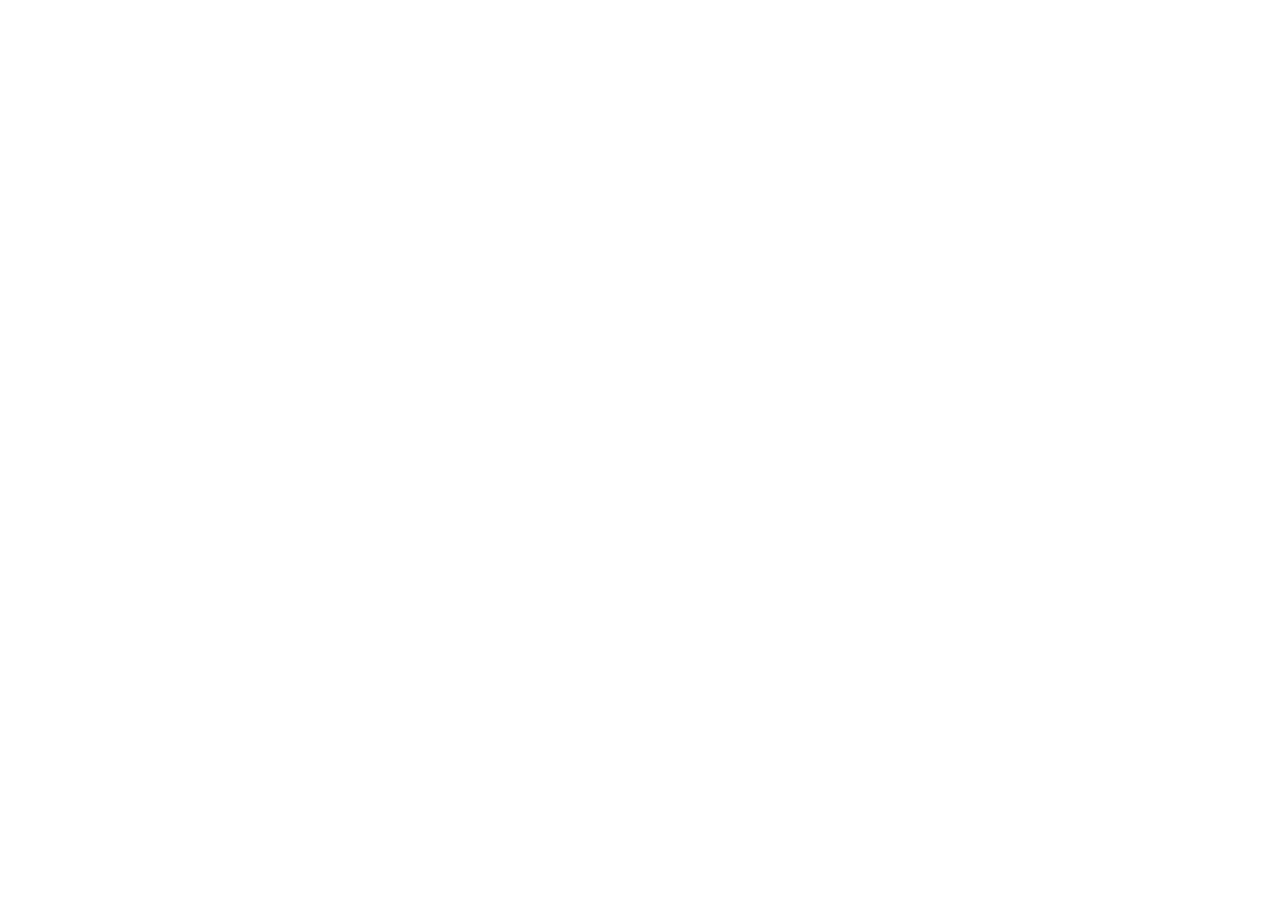
==== www/home.html @ f77284f2 "a" ====
﻿<!DOCTYPE html>
<html lang="en">

<head>
    <meta charset="utf-8">
    <meta http-equiv="X-UA-Compatible" content="IE=edge,chrome=1">
    <meta name="viewport" content="width=device-width,initial-scale=1">
    <title></title>
    <link href="tree/themes/fix/style.css" rel="stylesheet" />
    <link href="dist/w2ui.min.css" rel="stylesheet" />

    <script src="dist/vue.min.1.1.js"></script>

    <script src="dist/jquery.min.1.11.1.js"></script>
    <script src="dist/w2ui.min.js"></script>
    <script src="tree/jstree.min.js"></script>
    <link href="main.css" rel="stylesheet" />
    <script src="tab/user.js"></script>
    <script src="tab/api.js"></script>
</head>

<body>
    <div id="app">
        <component :is="currentView">
        </component>
    </div>

    <script src="main.js"></script>
    <link href="fonts/fonts-linea-icons.css" rel="stylesheet" />
    <link href="fonts/font-awesome.min.css" rel="stylesheet" />
</body>

</html>
---- www/tree/themes/fix/style.css ----
/* jsTree default theme */
.jstree-node,
.jstree-children,
.jstree-container-ul {
  display: block;
  margin: 0;
  padding: 0;
  list-style-type: none;
  list-style-image: none;
}
.jstree-node {
  white-space: nowrap;
}
.jstree-anchor {
  display: inline-block;
  color: black;
  white-space: nowrap;
  padding: 0 4px 0 1px;
  margin: 0;
  vertical-align: top;
}
.jstree-anchor:focus {
  outline: 0;
}
.jstree-anchor,
.jstree-anchor:link,
.jstree-anchor:visited,
.jstree-anchor:hover,
.jstree-anchor:active {
  text-decoration: none;
  color: inherit;
}
.jstree-icon {
  display: inline-block;
  text-decoration: none;
  margin: 0;
  padding: 0;
  vertical-align: top;
  text-align: center;
}
.jstree-icon:empty {
  display: inline-block;
  text-decoration: none;
  margin: 0;
  padding: 0;
  vertical-align: top;
  text-align: center;
}
.jstree-ocl {
  cursor: pointer;
}
.jstree-leaf > .jstree-ocl {
  cursor: default;
}
.jstree .jstree-open > .jstree-children {
  display: block;
}
.jstree .jstree-closed > .jstree-children,
.jstree .jstree-leaf > .jstree-children {
  display: none;
}
.jstree-anchor > .jstree-themeicon {
  margin-right: 2px;
}
.jstree-no-icons .jstree-themeicon,
.jstree-anchor > .jstree-themeicon-hidden {
  display: none;
}
.jstree-hidden,
.jstree-node.jstree-hidden {
  display: none;
}
.jstree-rtl .jstree-anchor {
  padding: 0 1px 0 4px;
}
.jstree-rtl .jstree-anchor > .jstree-themeicon {
  margin-left: 2px;
  margin-right: 0;
}
.jstree-rtl .jstree-node {
  margin-left: 0;
}
.jstree-rtl .jstree-container-ul > .jstree-node {
  margin-right: 0;
}
.jstree-wholerow-ul {
  position: relative;
  display: inline-block;
  min-width: 100%;
}
.jstree-wholerow-ul .jstree-leaf > .jstree-ocl {
  cursor: pointer;
}
.jstree-wholerow-ul .jstree-anchor,
.jstree-wholerow-ul .jstree-icon {
  position: relative;
}
.jstree-wholerow-ul .jstree-wholerow {
  width: 100%;
  cursor: pointer;
  position: absolute;
  left: 0;
  -webkit-user-select: none;
  -moz-user-select: none;
  -ms-user-select: none;
  user-select: none;
}
.jstree-contextmenu .jstree-anchor {
  -webkit-user-select: none;
  /* disable selection/Copy of UIWebView */
  -webkit-touch-callout: none;
  /* disable the IOS popup when long-press on a link */
}
.vakata-context {
  display: none;
}
.vakata-context,
.vakata-context ul {
  margin: 0;
  padding: 2px;
  position: absolute;
  background: #f5f5f5;
  border: 1px solid #979797;
  box-shadow: 2px 2px 2px #999999;
}
.vakata-context ul {
  list-style: none;
  left: 100%;
  margin-top: -2.7em;
  margin-left: -4px;
}
.vakata-context .vakata-context-right ul {
  left: auto;
  right: 100%;
  margin-left: auto;
  margin-right: -4px;
}
.vakata-context li {
  list-style: none;
}
.vakata-context li > a {
  display: block;
  padding: 0 2em 0 2em;
  text-decoration: none;
  width: auto;
  color: black;
  white-space: nowrap;
  line-height: 2.4em;
  text-shadow: 1px 1px 0 white;
  border-radius: 1px;
}
.vakata-context li > a:hover {
  position: relative;
  background-color: #e8eff7;
  box-shadow: 0 0 2px #0a6aa1;
}
.vakata-context li > a.vakata-context-parent {
  background-image: url("[data-uri]");
  background-position: right center;
  background-repeat: no-repeat;
}
.vakata-context li > a:focus {
  outline: 0;
}
.vakata-context .vakata-context-hover > a {
  position: relative;
  background-color: #e8eff7;
  box-shadow: 0 0 2px #0a6aa1;
}
.vakata-context .vakata-context-separator > a,
.vakata-context .vakata-context-separator > a:hover {
  background: white;
  border: 0;
  border-top: 1px solid #e2e3e3;
  height: 1px;
  min-height: 1px;
  max-height: 1px;
  padding: 0;
  margin: 0 0 0 2.4em;
  border-left: 1px solid #e0e0e0;
  text-shadow: 0 0 0 transparent;
  box-shadow: 0 0 0 transparent;
  border-radius: 0;
}
.vakata-context .vakata-contextmenu-disabled a,
.vakata-context .vakata-contextmenu-disabled a:hover {
  color: silver;
  background-color: transparent;
  border: 0;
  box-shadow: 0 0 0;
}
.vakata-context li > a > i {
  text-decoration: none;
  display: inline-block;
  width: 2.4em;
  height: 2.4em;
  background: transparent;
  margin: 0 0 0 -2em;
  vertical-align: top;
  text-align: center;
  line-height: 2.4em;
}
.vakata-context li > a > i:empty {
  width: 2.4em;
  line-height: 2.4em;
}
.vakata-context li > a .vakata-contextmenu-sep {
  display: inline-block;
  width: 1px;
  height: 2.4em;
  background: white;
  margin: 0 0.5em 0 0;
  border-left: 1px solid #e2e3e3;
}
.vakata-context .vakata-contextmenu-shortcut {
  font-size: 0.8em;
  color: silver;
  opacity: 0.5;
  display: none;
}
.vakata-context-rtl ul {
  left: auto;
  right: 100%;
  margin-left: auto;
  margin-right: -4px;
}
.vakata-context-rtl li > a.vakata-context-parent {
  background-image: url("[data-uri]");
  background-position: left center;
  background-repeat: no-repeat;
}
.vakata-context-rtl .vakata-context-separator > a {
  margin: 0 2.4em 0 0;
  border-left: 0;
  border-right: 1px solid #e2e3e3;
}
.vakata-context-rtl .vakata-context-left ul {
  right: auto;
  left: 100%;
  margin-left: -4px;
  margin-right: auto;
}
.vakata-context-rtl li > a > i {
  margin: 0 -2em 0 0;
}
.vakata-context-rtl li > a .vakata-contextmenu-sep {
  margin: 0 0 0 0.5em;
  border-left-color: white;
  background: #e2e3e3;
}
#jstree-marker {
  position: absolute;
  top: 0;
  left: 0;
  margin: -5px 0 0 0;
  padding: 0;
  border-right: 0;
  border-top: 5px solid transparent;
  border-bottom: 5px solid transparent;
  border-left: 5px solid;
  width: 0;
  height: 0;
  font-size: 0;
  line-height: 0;
}
#jstree-dnd {
  line-height: 16px;
  margin: 0;
  padding: 4px;
}
#jstree-dnd .jstree-icon,
#jstree-dnd .jstree-copy {
  display: inline-block;
  text-decoration: none;
  margin: 0 2px 0 0;
  padding: 0;
  width: 16px;
  height: 16px;
}
#jstree-dnd .jstree-ok {
  background: green;
}
#jstree-dnd .jstree-er {
  background: red;
}
#jstree-dnd .jstree-copy {
  margin: 0 2px 0 2px;
}
.jstree-default .jstree-node,
.jstree-default .jstree-icon {
  background-repeat: no-repeat;
  background-color: transparent;
}
.jstree-default .jstree-anchor,
.jstree-default .jstree-animated,
.jstree-default .jstree-wholerow {
  transition: background-color 0.15s, box-shadow 0.15s;
}
.jstree-default .jstree-hovered {
  background: #e7f4f9;
  border-radius: 2px;
  box-shadow: inset 0 0 1px #cccccc;
}
.jstree-default .jstree-context {
  background: #e7f4f9;
  border-radius: 2px;
  box-shadow: inset 0 0 1px #cccccc;
}
.jstree-default .jstree-clicked {
  background: #beebff;
  border-radius: 2px;
  box-shadow: inset 0 0 1px #999999;
}
.jstree-default .jstree-no-icons .jstree-anchor > .jstree-themeicon {
  display: none;
}
.jstree-default .jstree-disabled {
  background: transparent;
  color: #666666;
}
.jstree-default .jstree-disabled.jstree-hovered {
  background: transparent;
  box-shadow: none;
}
.jstree-default .jstree-disabled.jstree-clicked {
  background: #efefef;
}
.jstree-default .jstree-disabled > .jstree-icon {
  opacity: 0.8;
  filter: url("data:image/svg+xml;utf8,<svg xmlns=\'http://www.w3.org/2000/svg\'><filter id=\'jstree-grayscale\'><feColorMatrix type=\'matrix\' values=\'0.3333 0.3333 0.3333 0 0 0.3333 0.3333 0.3333 0 0 0.3333 0.3333 0.3333 0 0 0 0 0 1 0\'/></filter></svg>#jstree-grayscale");
  /* Firefox 10+ */
  filter: gray;
  /* IE6-9 */
  -webkit-filter: grayscale(100%);
  /* Chrome 19+ & Safari 6+ */
}
.jstree-default .jstree-search {
  font-style: italic;
  color: #8b0000;
  font-weight: bold;
}
.jstree-default .jstree-no-checkboxes .jstree-checkbox {
  display: none !important;
}
.jstree-default.jstree-checkbox-no-clicked .jstree-clicked {
  background: transparent;
  box-shadow: none;
}
.jstree-default.jstree-checkbox-no-clicked .jstree-clicked.jstree-hovered {
  background: #e7f4f9;
}
.jstree-default.jstree-checkbox-no-clicked > .jstree-wholerow-ul .jstree-wholerow-clicked {
  background: transparent;
}
.jstree-default.jstree-checkbox-no-clicked > .jstree-wholerow-ul .jstree-wholerow-clicked.jstree-wholerow-hovered {
  background: #e7f4f9;
}
.jstree-default > .jstree-striped {
  min-width: 100%;
  display: inline-block;
  background: url("[data-uri]") left top repeat;
}
.jstree-default > .jstree-wholerow-ul .jstree-hovered,
.jstree-default > .jstree-wholerow-ul .jstree-clicked {
  background: transparent;
  box-shadow: none;
  border-radius: 0;
}
.jstree-default .jstree-wholerow {
  -moz-box-sizing: border-box;
  -webkit-box-sizing: border-box;
  box-sizing: border-box;
}
.jstree-default .jstree-wholerow-hovered {
  background: #e7f4f9;
}
.jstree-default .jstree-wholerow-clicked {
  background: #beebff;
  background: -webkit-linear-gradient(top, #beebff 0%, #a8e4ff 100%);
  background: linear-gradient(to bottom, #beebff 0%, #a8e4ff 100%);
}
.jstree-default .jstree-node {
  min-height: 24px;
  line-height: 24px;
  margin-left: 24px;
  min-width: 24px;
}
.jstree-default .jstree-anchor {
  line-height: 24px;
  height: 24px;
}
.jstree-default .jstree-icon {
  width: 24px;
  height: 24px;
  line-height: 24px;
}
.jstree-default .jstree-icon:empty {
  width: 24px;
  height: 24px;
  line-height: 24px;
}
.jstree-default.jstree-rtl .jstree-node {
  margin-right: 24px;
}
.jstree-default .jstree-wholerow {
  height: 24px;
}
.jstree-default .jstree-node,
.jstree-default .jstree-icon {
  background-image: url("32px.png");
}
.jstree-default .jstree-node {
  background-position: -292px -4px;
  background-repeat: repeat-y;
}
.jstree-default .jstree-last {
  background: transparent;
}
.jstree-default .jstree-open > .jstree-ocl {
  background-position: -132px -4px;
}
.jstree-default .jstree-closed > .jstree-ocl {
  background-position: -100px -4px;
}
.jstree-default .jstree-leaf > .jstree-ocl {
  background-position: -68px -4px;
}
.jstree-default .jstree-themeicon {
  background-position: -260px -4px;
}
.jstree-default > .jstree-no-dots .jstree-node,
.jstree-default > .jstree-no-dots .jstree-leaf > .jstree-ocl {
  background: transparent;
}
.jstree-default > .jstree-no-dots .jstree-open > .jstree-ocl {
  background-position: -36px -4px;
}
.jstree-default > .jstree-no-dots .jstree-closed > .jstree-ocl {
  background-position: -4px -4px;
}
.jstree-default .jstree-disabled {
  background: transparent;
}
.jstree-default .jstree-disabled.jstree-hovered {
  background: transparent;
}
.jstree-default .jstree-disabled.jstree-clicked {
  background: #efefef;
}
.jstree-default .jstree-checkbox {
  background-position: -164px -4px;
}
.jstree-default .jstree-checkbox:hover {
  background-position: -164px -36px;
}
.jstree-default.jstree-checkbox-selection .jstree-clicked > .jstree-checkbox,
.jstree-default .jstree-checked > .jstree-checkbox {
  background-position: -228px -4px;
}
.jstree-default.jstree-checkbox-selection .jstree-clicked > .jstree-checkbox:hover,
.jstree-default .jstree-checked > .jstree-checkbox:hover {
  background-position: -228px -36px;
}
.jstree-default .jstree-anchor > .jstree-undetermined {
  background-position: -196px -4px;
}
.jstree-default .jstree-anchor > .jstree-undetermined:hover {
  background-position: -196px -36px;
}
.jstree-default .jstree-checkbox-disabled {
  opacity: 0.8;
  filter: url("data:image/svg+xml;utf8,<svg xmlns=\'http://www.w3.org/2000/svg\'><filter id=\'jstree-grayscale\'><feColorMatrix type=\'matrix\' values=\'0.3333 0.3333 0.3333 0 0 0.3333 0.3333 0.3333 0 0 0.3333 0.3333 0.3333 0 0 0 0 0 1 0\'/></filter></svg>#jstree-grayscale");
  /* Firefox 10+ */
  filter: gray;
  /* IE6-9 */
  -webkit-filter: grayscale(100%);
  /* Chrome 19+ & Safari 6+ */
}
.jstree-default > .jstree-striped {
  background-size: auto 48px;
}
.jstree-default.jstree-rtl .jstree-node {
  background-image: url("[data-uri]");
  background-position: 100% 1px;
  background-repeat: repeat-y;
}
.jstree-default.jstree-rtl .jstree-last {
  background: transparent;
}
.jstree-default.jstree-rtl .jstree-open > .jstree-ocl {
  background-position: -132px -36px;
}
.jstree-default.jstree-rtl .jstree-closed > .jstree-ocl {
  background-position: -100px -36px;
}
.jstree-default.jstree-rtl .jstree-leaf > .jstree-ocl {
  background-position: -68px -36px;
}
.jstree-default.jstree-rtl > .jstree-no-dots .jstree-node,
.jstree-default.jstree-rtl > .jstree-no-dots .jstree-leaf > .jstree-ocl {
  background: transparent;
}
.jstree-default.jstree-rtl > .jstree-no-dots .jstree-open > .jstree-ocl {
  background-position: -36px -36px;
}
.jstree-default.jstree-rtl > .jstree-no-dots .jstree-closed > .jstree-ocl {
  background-position: -4px -36px;
}
.jstree-default .jstree-themeicon-custom {
  background-color: transparent;
  background-image: none;
  background-position: 0 0;
}
.jstree-default > .jstree-container-ul .jstree-loading > .jstree-ocl {
  background: url("throbber.gif") center center no-repeat;
}
.jstree-default .jstree-file {
  background: url("32px.png") -100px -68px no-repeat;
}
.jstree-default .jstree-folder {
  background: url("32px.png") -260px -4px no-repeat;
}
.jstree-default > .jstree-container-ul > .jstree-node {
  margin-left: 0;
  margin-right: 0;
}
#jstree-dnd.jstree-default {
  line-height: 24px;
  padding: 0 4px;
}
#jstree-dnd.jstree-default .jstree-ok,
#jstree-dnd.jstree-default .jstree-er {
  background-image: url("32px.png");
  background-repeat: no-repeat;
  background-color: transparent;
}
#jstree-dnd.jstree-default i {
  background: transparent;
  width: 24px;
  height: 24px;
  line-height: 24px;
}
#jstree-dnd.jstree-default .jstree-ok {
  background-position: -4px -68px;
}
#jstree-dnd.jstree-default .jstree-er {
  background-position: -36px -68px;
}
.jstree-default .jstree-ellipsis {
  overflow: hidden;
}
.jstree-default .jstree-ellipsis .jstree-anchor {
  width: calc(100% - 29px);
  text-overflow: ellipsis;
  overflow: hidden;
}
.jstree-default.jstree-rtl .jstree-node {
  background-image: url("[data-uri]");
}
.jstree-default.jstree-rtl .jstree-last {
  background: transparent;
}
.jstree-default-small .jstree-node {
  min-height: 18px;
  line-height: 18px;
  margin-left: 18px;
  min-width: 18px;
}
.jstree-default-small .jstree-anchor {
  line-height: 18px;
  height: 18px;
}
.jstree-default-small .jstree-icon {
  width: 18px;
  height: 18px;
  line-height: 18px;
}
.jstree-default-small .jstree-icon:empty {
  width: 18px;
  height: 18px;
  line-height: 18px;
}
.jstree-default-small.jstree-rtl .jstree-node {
  margin-right: 18px;
}
.jstree-default-small .jstree-wholerow {
  height: 18px;
}
.jstree-default-small .jstree-node,
.jstree-default-small .jstree-icon {
  background-image: url("32px.png");
}
.jstree-default-small .jstree-node {
  background-position: -295px -7px;
  background-repeat: repeat-y;
}
.jstree-default-small .jstree-last {
  background: transparent;
}
.jstree-default-small .jstree-open > .jstree-ocl {
  background-position: -135px -7px;
}
.jstree-default-small .jstree-closed > .jstree-ocl {
  background-position: -103px -7px;
}
.jstree-default-small .jstree-leaf > .jstree-ocl {
  background-position: -71px -7px;
}
.jstree-default-small .jstree-themeicon {
  background-position: -263px -7px;
}
.jstree-default-small > .jstree-no-dots .jstree-node,
.jstree-default-small > .jstree-no-dots .jstree-leaf > .jstree-ocl {
  background: transparent;
}
.jstree-default-small > .jstree-no-dots .jstree-open > .jstree-ocl {
  background-position: -39px -7px;
}
.jstree-default-small > .jstree-no-dots .jstree-closed > .jstree-ocl {
  background-position: -7px -7px;
}
.jstree-default-small .jstree-disabled {
  background: transparent;
}
.jstree-default-small .jstree-disabled.jstree-hovered {
  background: transparent;
}
.jstree-default-small .jstree-disabled.jstree-clicked {
  background: #efefef;
}
.jstree-default-small .jstree-checkbox {
  background-position: -167px -7px;
}
.jstree-default-small .jstree-checkbox:hover {
  background-position: -167px -39px;
}
.jstree-default-small.jstree-checkbox-selection .jstree-clicked > .jstree-checkbox,
.jstree-default-small .jstree-checked > .jstree-checkbox {
  background-position: -231px -7px;
}
.jstree-default-small.jstree-checkbox-selection .jstree-clicked > .jstree-checkbox:hover,
.jstree-default-small .jstree-checked > .jstree-checkbox:hover {
  background-position: -231px -39px;
}
.jstree-default-small .jstree-anchor > .jstree-undetermined {
  background-position: -199px -7px;
}
.jstree-default-small .jstree-anchor > .jstree-undetermined:hover {
  background-position: -199px -39px;
}
.jstree-default-small .jstree-checkbox-disabled {
  opacity: 0.8;
  filter: url("data:image/svg+xml;utf8,<svg xmlns=\'http://www.w3.org/2000/svg\'><filter id=\'jstree-grayscale\'><feColorMatrix type=\'matrix\' values=\'0.3333 0.3333 0.3333 0 0 0.3333 0.3333 0.3333 0 0 0.3333 0.3333 0.3333 0 0 0 0 0 1 0\'/></filter></svg>#jstree-grayscale");
  /* Firefox 10+ */
  filter: gray;
  /* IE6-9 */
  -webkit-filter: grayscale(100%);
  /* Chrome 19+ & Safari 6+ */
}
.jstree-default-small > .jstree-striped {
  background-size: auto 36px;
}
.jstree-default-small.jstree-rtl .jstree-node {
  background-image: url("[data-uri]");
  background-position: 100% 1px;
  background-repeat: repeat-y;
}
.jstree-default-small.jstree-rtl .jstree-last {
  background: transparent;
}
.jstree-default-small.jstree-rtl .jstree-open > .jstree-ocl {
  background-position: -135px -39px;
}
.jstree-default-small.jstree-rtl .jstree-closed > .jstree-ocl {
  background-position: -103px -39px;
}
.jstree-default-small.jstree-rtl .jstree-leaf > .jstree-ocl {
  background-position: -71px -39px;
}
.jstree-default-small.jstree-rtl > .jstree-no-dots .jstree-node,
.jstree-default-small.jstree-rtl > .jstree-no-dots .jstree-leaf > .jstree-ocl {
  background: transparent;
}
.jstree-default-small.jstree-rtl > .jstree-no-dots .jstree-open > .jstree-ocl {
  background-position: -39px -39px;
}
.jstree-default-small.jstree-rtl > .jstree-no-dots .jstree-closed > .jstree-ocl {
  background-position: -7px -39px;
}
.jstree-default-small .jstree-themeicon-custom {
  background-color: transparent;
  background-image: none;
  background-position: 0 0;
}
.jstree-default-small > .jstree-container-ul .jstree-loading > .jstree-ocl {
  background: url("throbber.gif") center center no-repeat;
}
.jstree-default-small .jstree-file {
  background: url("32px.png") -103px -71px no-repeat;
}
.jstree-default-small .jstree-folder {
  background: url("32px.png") -263px -7px no-repeat;
}
.jstree-default-small > .jstree-container-ul > .jstree-node {
  margin-left: 0;
  margin-right: 0;
}
#jstree-dnd.jstree-default-small {
  line-height: 18px;
  padding: 0 4px;
}
#jstree-dnd.jstree-default-small .jstree-ok,
#jstree-dnd.jstree-default-small .jstree-er {
  background-image: url("32px.png");
  background-repeat: no-repeat;
  background-color: transparent;
}
#jstree-dnd.jstree-default-small i {
  background: transparent;
  width: 18px;
  height: 18px;
  line-height: 18px;
}
#jstree-dnd.jstree-default-small .jstree-ok {
  background-position: -7px -71px;
}
#jstree-dnd.jstree-default-small .jstree-er {
  background-position: -39px -71px;
}
.jstree-default-small .jstree-ellipsis {
  overflow: hidden;
}
.jstree-default-small .jstree-ellipsis .jstree-anchor {
  width: calc(100% - 23px);
  text-overflow: ellipsis;
  overflow: hidden;
}
.jstree-default-small.jstree-rtl .jstree-node {
  background-image: url("[data-uri]");
}
.jstree-default-small.jstree-rtl .jstree-last {
  background: transparent;
}
.jstree-default-large .jstree-node {
  min-height: 32px;
  line-height: 32px;
  margin-left: 32px;
  min-width: 32px;
}
.jstree-default-large .jstree-anchor {
  line-height: 32px;
  height: 32px;
}
.jstree-default-large .jstree-icon {
  width: 32px;
  height: 32px;
  line-height: 32px;
}
.jstree-default-large .jstree-icon:empty {
  width: 32px;
  height: 32px;
  line-height: 32px;
}
.jstree-default-large.jstree-rtl .jstree-node {
  margin-right: 32px;
}
.jstree-default-large .jstree-wholerow {
  height: 32px;
}
.jstree-default-large .jstree-node,
.jstree-default-large .jstree-icon {
  background-image: url("32px.png");
}
.jstree-default-large .jstree-node {
  background-position: -288px 0px;
  background-repeat: repeat-y;
}
.jstree-default-large .jstree-last {
  background: transparent;
}
.jstree-default-large .jstree-open > .jstree-ocl {
  background-position: -128px 0px;
}
.jstree-default-large .jstree-closed > .jstree-ocl {
  background-position: -96px 0px;
}
.jstree-default-large .jstree-leaf > .jstree-ocl {
  background-position: -64px 0px;
}
.jstree-default-large .jstree-themeicon {
  background-position: -256px 0px;
}
.jstree-default-large > .jstree-no-dots .jstree-node,
.jstree-default-large > .jstree-no-dots .jstree-leaf > .jstree-ocl {
  background: transparent;
}
.jstree-default-large > .jstree-no-dots .jstree-open > .jstree-ocl {
  background-position: -32px 0px;
}
.jstree-default-large > .jstree-no-dots .jstree-closed > .jstree-ocl {
  background-position: 0px 0px;
}
.jstree-default-large .jstree-disabled {
  background: transparent;
}
.jstree-default-large .jstree-disabled.jstree-hovered {
  background: transparent;
}
.jstree-default-large .jstree-disabled.jstree-clicked {
  background: #efefef;
}
.jstree-default-large .jstree-checkbox {
  background-position: -160px 0px;
}
.jstree-default-large .jstree-checkbox:hover {
  background-position: -160px -32px;
}
.jstree-default-large.jstree-checkbox-selection .jstree-clicked > .jstree-checkbox,
.jstree-default-large .jstree-checked > .jstree-checkbox {
  background-position: -224px 0px;
}
.jstree-default-large.jstree-checkbox-selection .jstree-clicked > .jstree-checkbox:hover,
.jstree-default-large .jstree-checked > .jstree-checkbox:hover {
  background-position: -224px -32px;
}
.jstree-default-large .jstree-anchor > .jstree-undetermined {
  background-position: -192px 0px;
}
.jstree-default-large .jstree-anchor > .jstree-undetermined:hover {
  background-position: -192px -32px;
}
.jstree-default-large .jstree-checkbox-disabled {
  opacity: 0.8;
  filter: url("data:image/svg+xml;utf8,<svg xmlns=\'http://www.w3.org/2000/svg\'><filter id=\'jstree-grayscale\'><feColorMatrix type=\'matrix\' values=\'0.3333 0.3333 0.3333 0 0 0.3333 0.3333 0.3333 0 0 0.3333 0.3333 0.3333 0 0 0 0 0 1 0\'/></filter></svg>#jstree-grayscale");
  /* Firefox 10+ */
  filter: gray;
  /* IE6-9 */
  -webkit-filter: grayscale(100%);
  /* Chrome 19+ & Safari 6+ */
}
.jstree-default-large > .jstree-striped {
  background-size: auto 64px;
}
.jstree-default-large.jstree-rtl .jstree-node {
  background-image: url("[data-uri]");
  background-position: 100% 1px;
  background-repeat: repeat-y;
}
.jstree-default-large.jstree-rtl .jstree-last {
  background: transparent;
}
.jstree-default-large.jstree-rtl .jstree-open > .jstree-ocl {
  background-position: -128px -32px;
}
.jstree-default-large.jstree-rtl .jstree-closed > .jstree-ocl {
  background-position: -96px -32px;
}
.jstree-default-large.jstree-rtl .jstree-leaf > .jstree-ocl {
  background-position: -64px -32px;
}
.jstree-default-large.jstree-rtl > .jstree-no-dots .jstree-node,
.jstree-default-large.jstree-rtl > .jstree-no-dots .jstree-leaf > .jstree-ocl {
  background: transparent;
}
.jstree-default-large.jstree-rtl > .jstree-no-dots .jstree-open > .jstree-ocl {
  background-position: -32px -32px;
}
.jstree-default-large.jstree-rtl > .jstree-no-dots .jstree-closed > .jstree-ocl {
  background-position: 0px -32px;
}
.jstree-default-large .jstree-themeicon-custom {
  background-color: transparent;
  background-image: none;
  background-position: 0 0;
}
.jstree-default-large > .jstree-container-ul .jstree-loading > .jstree-ocl {
  background: url("throbber.gif") center center no-repeat;
}
.jstree-default-large .jstree-file {
  background: url("32px.png") -96px -64px no-repeat;
}
.jstree-default-large .jstree-folder {
  background: url("32px.png") -256px 0px no-repeat;
}
.jstree-default-large > .jstree-container-ul > .jstree-node {
  margin-left: 0;
  margin-right: 0;
}
#jstree-dnd.jstree-default-large {
  line-height: 32px;
  padding: 0 4px;
}
#jstree-dnd.jstree-default-large .jstree-ok,
#jstree-dnd.jstree-default-large .jstree-er {
  background-image: url("32px.png");
  background-repeat: no-repeat;
  background-color: transparent;
}
#jstree-dnd.jstree-default-large i {
  background: transparent;
  width: 32px;
  height: 32px;
  line-height: 32px;
}
#jstree-dnd.jstree-default-large .jstree-ok {
  background-position: 0px -64px;
}
#jstree-dnd.jstree-default-large .jstree-er {
  background-position: -32px -64px;
}
.jstree-default-large .jstree-ellipsis {
  overflow: hidden;
}
.jstree-default-large .jstree-ellipsis .jstree-anchor {
  width: calc(100% - 37px);
  text-overflow: ellipsis;
  overflow: hidden;
}
.jstree-default-large.jstree-rtl .jstree-node {
  background-image: url("[data-uri]");
}
.jstree-default-large.jstree-rtl .jstree-last {
  background: transparent;
}
@media (max-width: 768px) {
  #jstree-dnd.jstree-dnd-responsive {
    line-height: 40px;
    font-weight: bold;
    font-size: 1.1em;
    text-shadow: 1px 1px white;
  }
  #jstree-dnd.jstree-dnd-responsive > i {
    background: transparent;
    width: 40px;
    height: 40px;
  }
  #jstree-dnd.jstree-dnd-responsive > .jstree-ok {
    background-image: url("40px.png");
    background-position: 0 -200px;
    background-size: 120px 240px;
  }
  #jstree-dnd.jstree-dnd-responsive > .jstree-er {
    background-image: url("40px.png");
    background-position: -40px -200px;
    background-size: 120px 240px;
  }
  #jstree-marker.jstree-dnd-responsive {
    border-left-width: 10px;
    border-top-width: 10px;
    border-bottom-width: 10px;
    margin-top: -10px;
  }
}
@media (max-width: 768px) {
  .jstree-default-responsive {
    /*
	.jstree-open > .jstree-ocl,
	.jstree-closed > .jstree-ocl { border-radius:20px; background-color:white; }
	*/
  }
  .jstree-default-responsive .jstree-icon {
    background-image: url("40px.png");
  }
  .jstree-default-responsive .jstree-node,
  .jstree-default-responsive .jstree-leaf > .jstree-ocl {
    background: transparent;
  }
  .jstree-default-responsive .jstree-node {
    min-height: 40px;
    line-height: 40px;
    margin-left: 40px;
    min-width: 40px;
    white-space: nowrap;
  }
  .jstree-default-responsive .jstree-anchor {
    line-height: 40px;
    height: 40px;
  }
  .jstree-default-responsive .jstree-icon,
  .jstree-default-responsive .jstree-icon:empty {
    width: 40px;
    height: 40px;
    line-height: 40px;
  }
  .jstree-default-responsive > .jstree-container-ul > .jstree-node {
    margin-left: 0;
  }
  .jstree-default-responsive.jstree-rtl .jstree-node {
    margin-left: 0;
    margin-right: 40px;
    background: transparent;
  }
  .jstree-default-responsive.jstree-rtl .jstree-container-ul > .jstree-node {
    margin-right: 0;
  }
  .jstree-default-responsive .jstree-ocl,
  .jstree-default-responsive .jstree-themeicon,
  .jstree-default-responsive .jstree-checkbox {
    background-size: 120px 240px;
  }
  .jstree-default-responsive .jstree-leaf > .jstree-ocl,
  .jstree-default-responsive.jstree-rtl .jstree-leaf > .jstree-ocl {
    background: transparent;
  }
  .jstree-default-responsive .jstree-open > .jstree-ocl {
    background-position: 0 0 !important;
  }
  .jstree-default-responsive .jstree-closed > .jstree-ocl {
    background-position: 0 -40px !important;
  }
  .jstree-default-responsive.jstree-rtl .jstree-closed > .jstree-ocl {
    background-position: -40px 0 !important;
  }
  .jstree-default-responsive .jstree-themeicon {
    background-position: -40px -40px;
  }
  .jstree-default-responsive .jstree-checkbox,
  .jstree-default-responsive .jstree-checkbox:hover {
    background-position: -40px -80px;
  }
  .jstree-default-responsive.jstree-checkbox-selection .jstree-clicked > .jstree-checkbox,
  .jstree-default-responsive.jstree-checkbox-selection .jstree-clicked > .jstree-checkbox:hover,
  .jstree-default-responsive .jstree-checked > .jstree-checkbox,
  .jstree-default-responsive .jstree-checked > .jstree-checkbox:hover {
    background-position: 0 -80px;
  }
  .jstree-default-responsive .jstree-anchor > .jstree-undetermined,
  .jstree-default-responsive .jstree-anchor > .jstree-undetermined:hover {
    background-position: 0 -120px;
  }
  .jstree-default-responsive .jstree-anchor {
    font-weight: bold;
    font-size: 1.1em;
    text-shadow: 1px 1px white;
  }
  .jstree-default-responsive > .jstree-striped {
    background: transparent;
  }
  .jstree-default-responsive .jstree-wholerow {
    border-top: 1px solid rgba(255, 255, 255, 0.7);
    border-bottom: 1px solid rgba(64, 64, 64, 0.2);
    background: #ebebeb;
    height: 40px;
  }
  .jstree-default-responsive .jstree-wholerow-hovered {
    background: #e7f4f9;
  }
  .jstree-default-responsive .jstree-wholerow-clicked {
    background: #beebff;
  }
  .jstree-default-responsive .jstree-children .jstree-last > .jstree-wholerow {
    box-shadow: inset 0 -6px 3px -5px #666666;
  }
  .jstree-default-responsive .jstree-children .jstree-open > .jstree-wholerow {
    box-shadow: inset 0 6px 3px -5px #666666;
    border-top: 0;
  }
  .jstree-default-responsive .jstree-children .jstree-open + .jstree-open {
    box-shadow: none;
  }
  .jstree-default-responsive .jstree-node,
  .jstree-default-responsive .jstree-icon,
  .jstree-default-responsive .jstree-node > .jstree-ocl,
  .jstree-default-responsive .jstree-themeicon,
  .jstree-default-responsive .jstree-checkbox {
    background-image: url("40px.png");
    background-size: 120px 240px;
  }
  .jstree-default-responsive .jstree-node {
    background-position: -80px 0;
    background-repeat: repeat-y;
  }
  .jstree-default-responsive .jstree-last {
    background: transparent;
  }
  .jstree-default-responsive .jstree-leaf > .jstree-ocl {
    background-position: -40px -120px;
  }
  .jstree-default-responsive .jstree-last > .jstree-ocl {
    background-position: -40px -160px;
  }
  .jstree-default-responsive .jstree-themeicon-custom {
    background-color: transparent;
    background-image: none;
    background-position: 0 0;
  }
  .jstree-default-responsive .jstree-file {
    background: url("40px.png") 0 -160px no-repeat;
    background-size: 120px 240px;
  }
  .jstree-default-responsive .jstree-folder {
    background: url("40px.png") -40px -40px no-repeat;
    background-size: 120px 240px;
  }
  .jstree-default-responsive > .jstree-container-ul > .jstree-node {
    margin-left: 0;
    margin-right: 0;
  }
}
---- www/dist/w2ui.min.css ----
/* w2ui 1.5.x (nightly) (c) http://w2ui.com, vitmalina@gmail.com */
@font-face{font-family:w2ui-font;src:url("[data-uri]") format("woff");font-weight:400;font-style:normal}[class^=w2ui-icon-]:before,[class*=" w2ui-icon-"]:before{font-family:w2ui-font;display:inline-block;vertical-align:middle;line-height:1;font-weight:400;font-style:normal;speak:none;text-decoration:inherit;text-transform:none;text-rendering:optimizeLegibility;-webkit-font-smoothing:antialiased;-moz-osx-font-smoothing:grayscale}.w2ui-icon-check:before{content:"\f101"}.w2ui-icon-colors:before{content:"\f102"}.w2ui-icon-columns:before{content:"\f103"}.w2ui-icon-cross:before{content:"\f104"}.w2ui-icon-empty:before{content:"\f105"}.w2ui-icon-info:before{content:"\f106"}.w2ui-icon-pencil:before{content:"\f107"}.w2ui-icon-plus:before{content:"\f108"}.w2ui-icon-reload:before{content:"\f109"}.w2ui-icon-search:before{content:"\f10a"}.w2ui-icon-settings:before{content:"\f10b"}.w2ui-reset{-webkit-box-sizing:border-box;-moz-box-sizing:border-box;-ms-box-sizing:border-box;-o-box-sizing:border-box;box-sizing:border-box;font-family:Verdana,Arial,sans-serif;font-size:11px}.w2ui-reset *{color:default;line-height:100%;-webkit-box-sizing:border-box;-moz-box-sizing:border-box;-ms-box-sizing:border-box;-o-box-sizing:border-box;box-sizing:border-box;margin:0;padding:0}.w2ui-reset table{max-width:none;background-color:transparent;border-collapse:separate;border-spacing:0;border:0}.w2ui-reset table tr th,.w2ui-reset table tr td{font-family:Verdana,Arial,sans-serif;font-size:11px}.w2ui-reset input:not([type=button]):not([type=submit]):not([type=checkbox]):not([type=radio]),.w2ui-reset select,.w2ui-reset textarea{display:inline-block;width:auto;height:auto;vertical-align:baseline;padding:4px;margin:0;font-size:11px}.w2ui-reset select{padding:1px;height:23px;font-size:11px}.w2ui-centered{position:absolute;left:0;right:0;top:50%;-webkit-transform:translateY(-50%);-moz-transform:translateY(-50%);-ms-transform:translateY(-50%);-o-transform:translateY(-50%);transform:translateY(-50%);max-height:100%;margin:0;padding:0 10px;text-align:center}.w2ui-disabled,.w2ui-readonly{background-color:#f1f1f1!important;color:#777!important}.w2ui-message{font-size:12px;position:absolute;z-index:250;background-color:#f9f9f9;border:1px solid #999;box-shadow:0 0 15px #aaa;-webkit-box-sizing:border-box;-moz-box-sizing:border-box;-ms-box-sizing:border-box;-o-box-sizing:border-box;box-sizing:border-box;border-top:0;border-radius:0 0 6px 6px;overflow:auto}.w2ui-message .w2ui-message-body{position:absolute;top:0;bottom:45px;left:0;right:0;overflow:auto;line-height:1.5;font-size:14px}.w2ui-message .w2ui-message-body .w2ui-centered{line-height:1.5}.w2ui-message .w2ui-message-buttons{position:absolute;height:45px;bottom:0;left:0;right:0;border-top:1px solid #e5e5e5;text-align:center;padding:8px}input:not([type=button]):not([type=submit]).w2ui-input,textarea.w2ui-input{padding:4px;border:1px solid #cacaca;border-radius:3px;color:#000;background-color:#fff;line-height:normal}input:not([type=button]):not([type=submit]).w2ui-input:focus,textarea.w2ui-input:focus{outline-color:#72b2ff}input:not([type=button]):not([type=submit]).w2ui-input:disabled,textarea.w2ui-input:disabled,input:not([type=button]):not([type=submit]).w2ui-input[readonly],textarea.w2ui-input[readonly]{background-color:#f1f1f1;color:#777}input.w2ui-input::-ms-clear{display:none}input.w2ui-input:-ms-input-placeholder{color:#aaa!important}select.w2ui-input{color:#000;padding:0 15px 0 7px;line-height:1.8;border-radius:3px;border:1px solid #cacaca;-webkit-appearance:none;background-image:url([data-uri]),-webkit-linear-gradient(to bottom,#fff 20%,#f6f6f6 50%,#eee 52%,#f4f4f4 100%);background-size:17px 6px,100% 100%;background-position:right center,left top;background-repeat:no-repeat,no-repeat}.w2ui-icon-expand:before{position:relative;top:1px;left:1px;content:' ';width:6px;height:6px;border:2px solid rgba(150,150,150,.8);border-bottom:0;border-left:0;transform:rotateZ(45deg)}.w2ui-icon-collapse:before{position:relative;top:-1px;left:3px;content:' ';width:6px;height:6px;border:2px solid rgba(150,150,150,.8);border-bottom:0;border-left:0;transform:rotateZ(135deg)}input[type=checkbox].w2ui-toggle{position:absolute;opacity:0;width:46px;height:22px;padding:0;margin:0;margin-left:2px}input[type=checkbox].w2ui-toggle+div{display:inline-block;width:46px;height:22px;border:1px solid #bbb;border-radius:30px;background-color:#eee;-webkit-transition-duration:.3s;-webkit-transition-property:background-color,box-shadow;-moz-transition-duration:.3s;-moz-transition-property:background-color,box-shadow;box-shadow:inset 0 0 0 0 rgba(0,0,0,.4);margin-left:2px}input[type=checkbox].w2ui-toggle:disabled+div{opacity:.3}input[type=checkbox].w2ui-toggle+div>div{float:left;width:22px;height:22px;border-radius:inherit;background:#f5f5f5;-webkit-transition-duration:.3s;-webkit-transition-property:transform,background-color,box-shadow;-moz-transition-duration:.3s;-moz-transition-property:transform,background-color;box-shadow:0 0 1px #323232,0 0 0 1px rgba(200,200,200,.6);pointer-events:none;margin-top:-1px;margin-left:-1px}input[type=checkbox].w2ui-toggle:checked+div{border:1px solid #00a23f;box-shadow:inset 0 0 0 12px #54B350}input[type=checkbox].w2ui-toggle:checked+div>div{-webkit-transform:translate3d(24px,0,0);-moz-transform:translate3d(24px,0,0);background-color:#fff;box-shadow:0 2px 5px rgba(0,0,0,.3),0 0 0 1px #00a23f}input[type=checkbox].w2ui-toggle.blue:checked+div{border:1px solid #206FAD;box-shadow:inset 0 0 0 12px #35A6EB}input[type=checkbox].w2ui-toggle.blue:checked+div>div{box-shadow:0 2px 5px rgba(0,0,0,.3),0 0 0 1px #206fad}input[type=checkbox].w2ui-toggle:focus{outline:0}.w2ui-overlay{position:absolute;margin-top:4px;margin-left:-17px;display:none;z-index:1300;color:inherit;background-color:#fbfbfb;border-color:#fbfbfb;box-shadow:0 2px 10px #999;border-radius:4px;text-align:left}.w2ui-overlay>div{border-radius:4px;position:relative;border:3px solid #777}.w2ui-overlay table td{color:inherit}.w2ui-overlay:before{content:"";position:absolute;border-color:inherit}.w2ui-overlay:after{content:"";position:absolute;border-color:inherit;bottom:100%;left:4px}.w2ui-overlay.top-arrow:before{border-bottom:12px solid #6f6f6f;border-right:12px solid transparent;border-left:12px solid transparent;bottom:100%;margin-bottom:-3px}.w2ui-overlay.top-arrow:after{border-bottom:8px solid #000;border-bottom-color:inherit;border-right:8px solid transparent;border-left:8px solid transparent;bottom:100%;margin-bottom:-3px}.w2ui-overlay.bottom-arrow:before{border-top:12px solid #6f6f6f;border-right:12px solid transparent;border-left:12px solid transparent;top:100%;margin-top:-3px}.w2ui-overlay.bottom-arrow:after{border-top:8px solid #000;border-top-color:inherit;border-right:8px solid transparent;border-left:8px solid transparent;top:100%;margin-top:-3px}.w2ui-overlay.w2ui-overlay-popup{z-index:1700}.w2ui-overlay .w2ui-grid-searches{border-top:3px solid #777!important}.w2ui-overlay .no-color{border:1px solid #eee;background:url([data-uri]);background-size:15px 15px}.w2ui-tag{position:absolute;z-index:1300;opacity:0;-webkit-transition:opacity .3s;-moz-transition:opacity .3s;-ms-transition:opacity .3s;-o-transition:opacity .3s;transition:opacity .3s}.w2ui-tag .w2ui-tag-body{box-sizing:border-box;display:inline-block;position:absolute;border-radius:3px;padding:6px 10px;margin-left:10px;margin-top:0;background-color:rgba(60,60,60,.9);color:#fff!important;font-size:11px;font-family:verdana;text-shadow:1px 1px 3px #000;line-height:1.4;letter-spacing:.1px}.w2ui-tag .w2ui-tag-body.w2ui-tag-right:before{content:"";position:absolute;width:0;height:0;border-top:6px solid transparent;border-right:6px solid rgba(60,60,60,.9);border-bottom:6px solid transparent;margin:0 0 0 -16px}.w2ui-tag .w2ui-tag-body.w2ui-tag-left:after{content:"";position:absolute;top:5px;width:0;height:0;border-top:6px solid transparent;border-left:6px solid rgba(60,60,60,.9);border-bottom:6px solid transparent;margin:0 0 0 10px}.w2ui-tag .w2ui-tag-body.w2ui-tag-bottom:before{content:"";position:absolute;width:0;height:0;border-right:6px solid transparent;border-left:6px solid transparent;border-bottom:6px solid rgba(60,60,60,.9);margin:-12px 0 0 2px}.w2ui-tag .w2ui-tag-body.w2ui-tag-top:after{content:"";position:absolute;left:12px;bottom:-6px;width:0;height:0;border-right:6px solid transparent;border-left:6px solid transparent;border-top:6px solid rgba(60,60,60,.9)}.w2ui-tag.w2ui-tag-popup{z-index:1700}.w2ui-overlay table.w2ui-drop-menu{width:100%;color:#000;background-color:#fff;padding:5px 0;cursor:default}.w2ui-overlay table.w2ui-drop-menu td{white-space:nowrap}.w2ui-overlay table.w2ui-drop-menu .w2ui-item-even{color:inherit;background-color:#fff}.w2ui-overlay table.w2ui-drop-menu .w2ui-item-odd{color:inherit;background-color:#f3f6fa}.w2ui-overlay table.w2ui-drop-menu .w2ui-item-group{color:#444;font-weight:700;background-color:#ECEDF0;border-bottom:1px solid #D3D2D4}.w2ui-overlay table.w2ui-drop-menu td.menu-icon{padding:3px 0 4px 6px;width:20px}.w2ui-overlay table.w2ui-drop-menu td.menu-icon>span{height:20px;width:18px}.w2ui-overlay table.w2ui-drop-menu td.menu-text{padding:8px 10px 8px 5px;width:auto}.w2ui-overlay table.w2ui-drop-menu td.menu-count{text-align:right}.w2ui-overlay table.w2ui-drop-menu td.menu-count>span{border:1px solid #f6fcf4;border-radius:20px;width:auto;height:18px;padding:2px 7px;margin:3px 5px 0;background-color:#f2f8f0;color:#666;box-shadow:0 0 2px #474545;text-shadow:1px 1px 0 #fff}.w2ui-overlay table.w2ui-drop-menu td.menu-count>span.hotkey{border:0;border-radius:0;background-color:transparent!important;color:#888;box-shadow:none;text-shadow:none}.w2ui-overlay table.w2ui-drop-menu tr:hover{color:inherit;background-color:#e6f0ff}.w2ui-overlay table.w2ui-drop-menu tr.w2ui-selected{background-color:#b6d5fb}.w2ui-overlay table.w2ui-drop-menu tr.w2ui-selected td{color:inherit}.w2ui-overlay table.w2ui-drop-menu tr.w2ui-disabled{opacity:.4;background-color:#fff!important}.w2ui-overlay table.w2ui-drop-menu .w2ui-icon{font-size:14px;color:#8d99a7;display:inline-block;padding-top:4px}.w2ui-marker{color:#444;background-color:rgba(252,244,161,.48)}.w2ui-spinner{display:inline-block;background-size:100%;background-repeat:no-repeat;background-image:url([data-uri])}.w2ui-icon{background-repeat:no-repeat;height:16px;width:16px;overflow:hidden;margin:2px;display:inline-block}.w2ui-icon.icon-search,.w2ui-icon.icon-search-down{background:url([data-uri]) no-repeat center!important;background-size:14px 12px!important;opacity:.9}.w2ui-icon.icon-folder{background:url([data-uri]) no-repeat center!important}.w2ui-icon.icon-page{background:url([data-uri]) no-repeat center!important}.w2ui-lock{display:none;position:absolute;z-index:1400;top:0;left:0;width:100%;height:100%;opacity:.15;filter:alpha(opacity=15);background-color:#333}.w2ui-lock-msg{display:none;position:absolute;z-index:1400;top:45%;left:50%;-webkit-transform:translateX(-50%) translateY(-50%);-moz-transform:translateX(-50%) translateY(-50%);-ms-transform:translateX(-50%) translateY(-50%);-o-transform:translateX(-50%) translateY(-50%);transform:translateX(-50%) translateY(-50%);width:200px;height:80px;padding:30px 8px;white-space:nowrap;text-overflow:ellipsis;overflow:hidden;font-size:13px;font-family:Verdana,Arial,sans-serif;opacity:.8;filter:alpha(opacity=80);background-color:#555;color:#fff;text-align:center;border-radius:5px;border:2px solid #444}.w2ui-lock-msg .w2ui-spinner{display:inline-block;width:24px;height:24px;margin:-3px 8px -7px -10px}.w2ui-scroll-wrapper{overflow:hidden}.w2ui-scroll-left,.w2ui-scroll-right{top:0;width:18px;height:100%;cursor:default!important;z-index:10;display:none;position:absolute}.w2ui-scroll-left:hover,.w2ui-scroll-right:hover{background-color:#ddd}.w2ui-scroll-left{left:0;box-shadow:0 0 7px #5F5F5F;background:#f7f7f7 url([data-uri]) center center no-repeat;background-size:15px 12px}.w2ui-scroll-right{right:0;box-shadow:0 0 7px #5F5F5F;background:#f7f7f7 url([data-uri]) center center no-repeat;background-size:15px 13px}button.w2ui-btn{position:relative;display:inline-block;border-radius:4px;margin:0 5px;padding:6px 12px;color:#666;font-size:12px;border:1px solid #B6B6B6;background-image:-webkit-linear-gradient(#fff 0,#e7e7e7 100%);background-image:-moz-linear-gradient(#fff 0,#e7e7e7 100%);background-image:-ms-linear-gradient(#fff 0,#e7e7e7 100%);background-image:-o-linear-gradient(#fff 0,#e7e7e7 100%);background-image:linear-gradient(#fff 0,#e7e7e7 100%);filter:progid:dximagetransform.microsoft.gradient(startColorstr='#ffe7e7e7', endColorstr='#ffffffff', GradientType=0);outline:0;box-shadow:0 1px 0 #fff;cursor:default;min-width:75px;line-height:110%;user-select:none;-webkit-user-select:none;-moz-user-select:none;-ms-user-select:none;-o-user-select:none;-webkit-tap-highlight-color:rgba(0,0,0,0)}button.w2ui-btn:hover{text-decoration:none;border:1px solid #bbb;background-image:-webkit-linear-gradient(#f7f7f7 0,#ddd 100%);background-image:-moz-linear-gradient(#f7f7f7 0,#ddd 100%);background-image:-ms-linear-gradient(#f7f7f7 0,#ddd 100%);background-image:-o-linear-gradient(#f7f7f7 0,#ddd 100%);background-image:linear-gradient(#f7f7f7 0,#ddd 100%);filter:progid:dximagetransform.microsoft.gradient(startColorstr='#ffdddddd', endColorstr='#fff7f7f7', GradientType=0);color:#333}button.w2ui-btn:active,button.w2ui-btn.clicked{border:1px solid #999;background-image:-webkit-linear-gradient(#ccc 0,#ccc 100%);background-image:-moz-linear-gradient(#ccc 0,#ccc 100%);background-image:-ms-linear-gradient(#ccc 0,#ccc 100%);background-image:-o-linear-gradient(#ccc 0,#ccc 100%);background-image:linear-gradient(#ccc 0,#ccc 100%);filter:progid:dximagetransform.microsoft.gradient(startColorstr='#ffcccccc', endColorstr='#ffcccccc', GradientType=0);text-shadow:1px 1px 1px #eee}button.w2ui-btn:disabled{border:1px solid #bbb!important;background:#f7f7f7!important;color:#bdbcbc!important;text-shadow:none!important}button.w2ui-btn:focus:before{content:"";border:1px dashed #aaa;border-radius:3px;position:absolute;top:2px;bottom:2px;left:2px;right:2px;pointer-events:none}button.w2ui-btn::-moz-focus-inner{border:0}button.w2ui-btn-blue{color:#fff;background-image:-webkit-linear-gradient(#80c0f7 0,#269df0 100%);background-image:-moz-linear-gradient(#80c0f7 0,#269df0 100%);background-image:-ms-linear-gradient(#80c0f7 0,#269df0 100%);background-image:-o-linear-gradient(#80c0f7 0,#269df0 100%);background-image:linear-gradient(#80c0f7 0,#269df0 100%);filter:progid:dximagetransform.microsoft.gradient(startColorstr='#ff269df0', endColorstr='#ff80c0f7', GradientType=0);border:1px solid #538AB7;text-shadow:0 0 1px #111}button.w2ui-btn-blue:hover{color:#fff;background-image:-webkit-linear-gradient(#73b6f0 0,#2391dd 100%);background-image:-moz-linear-gradient(#73b6f0 0,#2391dd 100%);background-image:-ms-linear-gradient(#73b6f0 0,#2391dd 100%);background-image:-o-linear-gradient(#73b6f0 0,#2391dd 100%);background-image:linear-gradient(#73b6f0 0,#2391dd 100%);filter:progid:dximagetransform.microsoft.gradient(startColorstr='#ff2391dd', endColorstr='#ff73b6f0', GradientType=0);border:1px solid #497BA3;text-shadow:0 0 1px #111}button.w2ui-btn-blue:active,button.w2ui-btn-blue.clicked{color:#fff;background-image:-webkit-linear-gradient(#1e83c9 0,#1e83c9 100%);background-image:-moz-linear-gradient(#1e83c9 0,#1e83c9 100%);background-image:-ms-linear-gradient(#1e83c9 0,#1e83c9 100%);background-image:-o-linear-gradient(#1e83c9 0,#1e83c9 100%);background-image:linear-gradient(#1e83c9 0,#1e83c9 100%);filter:progid:dximagetransform.microsoft.gradient(startColorstr='#ff1e83c9', endColorstr='#ff1e83c9', GradientType=0);border:1px solid #1268A6;text-shadow:0 0 1px #111}button.w2ui-btn-blue:focus:before{border:1px dashed #e8e8e8}button.w2ui-btn-green{color:#fff;background-image:-webkit-linear-gradient(#81cf81 0,#52a452 100%);background-image:-moz-linear-gradient(#81cf81 0,#52a452 100%);background-image:-ms-linear-gradient(#81cf81 0,#52a452 100%);background-image:-o-linear-gradient(#81cf81 0,#52a452 100%);background-image:linear-gradient(#81cf81 0,#52a452 100%);filter:progid:dximagetransform.microsoft.gradient(startColorstr='#ff52a452', endColorstr='#ff81cf81', GradientType=0);border:1px solid #479247;text-shadow:0 0 1px #111}button.w2ui-btn-green:hover{color:#fff;background-image:-webkit-linear-gradient(#6abe68 0,#3f8f3d 100%);background-image:-moz-linear-gradient(#6abe68 0,#3f8f3d 100%);background-image:-ms-linear-gradient(#6abe68 0,#3f8f3d 100%);background-image:-o-linear-gradient(#6abe68 0,#3f8f3d 100%);background-image:linear-gradient(#6abe68 0,#3f8f3d 100%);filter:progid:dximagetransform.microsoft.gradient(startColorstr='#ff3f8f3d', endColorstr='#ff6abe68', GradientType=0);border:1px solid #479247;text-shadow:0 0 1px #111}button.w2ui-btn-green:active,button.w2ui-btn-green.clicked{color:#fff;background-image:-webkit-linear-gradient(#377d36 0,#377d36 100%);background-image:-moz-linear-gradient(#377d36 0,#377d36 100%);background-image:-ms-linear-gradient(#377d36 0,#377d36 100%);background-image:-o-linear-gradient(#377d36 0,#377d36 100%);background-image:linear-gradient(#377d36 0,#377d36 100%);filter:progid:dximagetransform.microsoft.gradient(startColorstr='#ff377d36', endColorstr='#ff377d36', GradientType=0);border:1px solid #555!important;text-shadow:0 0 1px #111}button.w2ui-btn-green:focus:before{border:1px dashed #e8e8e8}button.w2ui-btn-orange{color:#fff;background-image:-webkit-linear-gradient(#fcc272 0,#fb8822 100%);background-image:-moz-linear-gradient(#fcc272 0,#fb8822 100%);background-image:-ms-linear-gradient(#fcc272 0,#fb8822 100%);background-image:-o-linear-gradient(#fcc272 0,#fb8822 100%);background-image:linear-gradient(#fcc272 0,#fb8822 100%);filter:progid:dximagetransform.microsoft.gradient(startColorstr='#fffb8822', endColorstr='#fffcc272', GradientType=0);border:1px solid #B68B4C;text-shadow:0 0 1px #111}button.w2ui-btn-orange:hover{color:#fff;background-image:-webkit-linear-gradient(#f4ad59 0,#f1731f 100%);background-image:-moz-linear-gradient(#f4ad59 0,#f1731f 100%);background-image:-ms-linear-gradient(#f4ad59 0,#f1731f 100%);background-image:-o-linear-gradient(#f4ad59 0,#f1731f 100%);background-image:linear-gradient(#f4ad59 0,#f1731f 100%);filter:progid:dximagetransform.microsoft.gradient(startColorstr='#fff1731f', endColorstr='#fff4ad59', GradientType=0);border:1px solid #B68B4C;text-shadow:0 0 1px #111}button.w2ui-btn-orange:active,button.w2ui-btn-orange.clicked{color:#fff;border:1px solid #666;background-image:-webkit-linear-gradient(#b98747 0,#b98747 100%);background-image:-moz-linear-gradient(#b98747 0,#b98747 100%);background-image:-ms-linear-gradient(#b98747 0,#b98747 100%);background-image:-o-linear-gradient(#b98747 0,#b98747 100%);background-image:linear-gradient(#b98747 0,#b98747 100%);filter:progid:dximagetransform.microsoft.gradient(startColorstr='#ffb98747', endColorstr='#ffb98747', GradientType=0);text-shadow:0 0 1px #111}button.w2ui-btn-orange:focus:before{border:1px dashed #f9f9f9}button.w2ui-btn-red{color:#fff;background-image:-webkit-linear-gradient(#ff6e70 0,#c72d2d 100%);background-image:-moz-linear-gradient(#ff6e70 0,#c72d2d 100%);background-image:-ms-linear-gradient(#ff6e70 0,#c72d2d 100%);background-image:-o-linear-gradient(#ff6e70 0,#c72d2d 100%);background-image:linear-gradient(#ff6e70 0,#c72d2d 100%);filter:progid:dximagetransform.microsoft.gradient(startColorstr='#ffc72d2d', endColorstr='#ffff6e70', GradientType=0);border:1px solid #BB3C3E;text-shadow:0 0 1px #111}button.w2ui-btn-red:hover{color:#fff;background-image:-webkit-linear-gradient(#ee696c 0,#ae2527 100%);background-image:-moz-linear-gradient(#ee696c 0,#ae2527 100%);background-image:-ms-linear-gradient(#ee696c 0,#ae2527 100%);background-image:-o-linear-gradient(#ee696c 0,#ae2527 100%);background-image:linear-gradient(#ee696c 0,#ae2527 100%);filter:progid:dximagetransform.microsoft.gradient(startColorstr='#ffae2527', endColorstr='#ffee696c', GradientType=0);border:1px solid #BB3C3E;text-shadow:0 0 1px #111}button.w2ui-btn-red:active,button.w2ui-btn-red.clicked{color:#fff;border:1px solid #861C1E;background-image:-webkit-linear-gradient(#9c2123 0,#9c2123 100%);background-image:-moz-linear-gradient(#9c2123 0,#9c2123 100%);background-image:-ms-linear-gradient(#9c2123 0,#9c2123 100%);background-image:-o-linear-gradient(#9c2123 0,#9c2123 100%);background-image:linear-gradient(#9c2123 0,#9c2123 100%);filter:progid:dximagetransform.microsoft.gradient(startColorstr='#ff9c2123', endColorstr='#ff9c2123', GradientType=0);text-shadow:0 0 1px #111}button.w2ui-btn-red:focus:before{border:1px dashed #ddd}button.w2ui-btn-small{padding:5px!important;margin:0;min-width:0}button.w2ui-btn-small:focus:before{border-radius:2px;top:2px;bottom:2px;left:2px;right:2px}.w2ui-form{position:relative;color:#000;background-color:#f2f2f2;border:1px solid silver;border-radius:3px;padding:0;overflow:hidden!important}.w2ui-form>div{position:absolute;overflow:hidden}.w2ui-form .w2ui-form-header{position:absolute;left:0;right:0;border-bottom:1px solid #99bbe8!important;overflow:hidden;color:#444;font-size:13px;text-align:center;padding:8px;background-image:-webkit-linear-gradient(#dae6f3,#c2d5ed);background-image:-moz-linear-gradient(#dae6f3,#c2d5ed);background-image:-ms-linear-gradient(#dae6f3,#c2d5ed);background-image:-o-linear-gradient(#dae6f3,#c2d5ed);background-image:linear-gradient(#dae6f3,#c2d5ed);filter:progid:dximagetransform.microsoft.gradient(startColorstr='#ffdae6f3', endColorstr='#ffc2d5ed', GradientType=0);border-top-left-radius:3px;border-top-right-radius:3px}.w2ui-form .w2ui-form-toolbar{position:absolute;left:0;right:0;margin:0;padding:6px 3px;border-bottom:1px solid #d5d8d8}.w2ui-form .w2ui-form-tabs{margin:0;padding:0}.w2ui-form .w2ui-tabs{position:absolute;left:0;right:0;border-top-left-radius:3px;border-top-right-radius:3px;padding-top:5px!important;background-color:#fafafa}.w2ui-form .w2ui-tabs .w2ui-tab.active{background-color:#f2f2f2}.w2ui-form .w2ui-page{position:absolute;left:0;right:0;overflow:auto;padding:10px;border-left:1px solid inherit;border-right:1px solid inherit;background-color:inherit;border-radius:3px}.w2ui-form .w2ui-buttons{position:absolute;left:0;right:0;bottom:0;text-align:center;border-top:1px solid #d5d8d8;border-bottom:0 solid #d5d8d8;background-color:#fafafa;padding:15px 0!important;border-bottom-left-radius:3px;border-bottom-right-radius:3px}.w2ui-form .w2ui-buttons input[type=button],.w2ui-form .w2ui-buttons button{min-width:80px;margin-right:5px}.w2ui-form input[type=checkbox],.w2ui-form input[type=radio]{margin-top:4px;margin-bottom:4px}.w2ui-form input[type=checkbox].w2ui-toggle{margin:0}.w2ui-group-title{padding:5px 2px;color:#8D96A2;text-shadow:1px 1px 2px #fdfdfd;font-size:120%}.w2ui-group{background-color:#f9f9f9;margin:5px 0 10px;padding:10px 5px;border-top:1px solid #dcdcdc;border-bottom:1px solid #dcdcdc}.w2ui-field>label{display:block;float:left;margin-top:7px;margin-bottom:3px;width:120px;padding:0;white-space:nowrap;overflow:hidden;text-overflow:ellipsis;text-align:right;min-height:20px;color:#666}.w2ui-field>div{margin-bottom:3px;margin-left:128px;padding:3px;min-height:28px;float:none}.w2ui-field.w2ui-required>div{position:relative}.w2ui-field.w2ui-required>div::before{content:'*';position:absolute;margin-top:5px;margin-left:-9px;color:red}.w2ui-field.w2ui-span0>label{display:none}.w2ui-field.w2ui-span0>div{margin-left:0}.w2ui-field.w2ui-span1>label{width:20px}.w2ui-field.w2ui-span1>div{margin-left:28px}.w2ui-field.w2ui-span2>label{width:40px}.w2ui-field.w2ui-span2>div{margin-left:48px}.w2ui-field.w2ui-span3>label{width:60px}.w2ui-field.w2ui-span3>div{margin-left:68px}.w2ui-field.w2ui-span4>label{width:80px}.w2ui-field.w2ui-span4>div{margin-left:88px}.w2ui-field.w2ui-span5>label{width:100px}.w2ui-field.w2ui-span5>div{margin-left:108px}.w2ui-field.w2ui-span6>label{width:120px}.w2ui-field.w2ui-span6>div{margin-left:128px}.w2ui-field.w2ui-span7>label{width:140px}.w2ui-field.w2ui-span7>div{margin-left:148px}.w2ui-field.w2ui-span8>label{width:160px}.w2ui-field.w2ui-span8>div{margin-left:168px}.w2ui-field.w2ui-span9>label{width:180px}.w2ui-field.w2ui-span9>div{margin-left:188px}.w2ui-field.w2ui-span10>label{width:200px}.w2ui-field.w2ui-span10>div{margin-left:208px}.w2ui-error{border:1px solid #ffa8a8!important;background-color:#fff4eb!important}.w2field{padding:3px;border-radius:3px;border:1px solid silver}.w2ui-field-helper{position:absolute;display:inline-block;line-height:100%;user-select:none;-webkit-user-select:none;-moz-user-select:none;-ms-user-select:none;-o-user-select:none}.w2ui-field-helper .w2ui-field-up{position:absolute;top:0;padding:2px 3px}.w2ui-field-helper .w2ui-field-down{position:absolute;bottom:0;padding:2px 3px}.w2ui-field-helper .arrow-up:hover{border-bottom-color:#81C6FF}.w2ui-field-helper .arrow-down:hover{border-top-color:#81C6FF}.arrow-up{background:0 0;width:0;height:0;border-left:4px solid transparent;border-right:4px solid transparent;border-bottom:5px solid #777;font-size:0;line-height:0}.arrow-down{background:0 0;width:0;height:0;border-left:4px solid transparent;border-right:4px solid transparent;border-top:5px solid #777;font-size:0;line-height:0}.arrow-left{background:0 0;width:0;height:0;border-bottom:4px solid transparent;border-top:4px solid transparent;border-right:5px solid #777;font-size:0;line-height:0}.arrow-right{background:0 0;width:0;height:0;border-bottom:4px solid transparent;border-top:4px solid transparent;border-left:5px solid #777;font-size:0;line-height:0}.w2ui-color{padding:8px 5px 0;background-color:#fff;border-radius:3px}.w2ui-color input:focus{outline:0;border:1px solid #999!important}.w2ui-color .w2ui-color-palette{width:242px}.w2ui-color .w2ui-color-palette table{table-layout:fixed;width:160px}.w2ui-color .w2ui-color-palette table td{width:20px;height:20px;text-align:center}.w2ui-color .w2ui-color-palette table td div{cursor:pointer;display:inline-block;width:16px;height:17px;padding:1px 4px;border:1px solid transparent;color:#fff;text-shadow:0 0 2px #000}.w2ui-color .w2ui-color-palette table td div:hover{outline:1px solid #666;border:1px solid #fff}.w2ui-color .w2ui-color-palette table td div.no-color{border:1px solid #efefef}.w2ui-color .w2ui-color-advanced{height:176px;padding:1px 2px}.w2ui-color .w2ui-color-advanced .palette{position:relative;width:150px;height:125px;outline:1px solid #d2d2d2;box-sizing:content-box}.w2ui-color .w2ui-color-advanced .palette .palette-bg{height:100%;background-image:linear-gradient(0deg,#000,rgba(204,154,129,0));pointer-events:none}.w2ui-color .w2ui-color-advanced .rainbow{position:relative;width:150px;height:12px;margin:10px 0 0;background:linear-gradient(90deg,red 0,#ff0 17%,#0f0 33%,#0ff 50%,#00f 67%,#f0f 83%,red 100%)}.w2ui-color .w2ui-color-advanced .alpha{position:relative;width:150px;height:12px;margin:10px 0 0;background-color:#fff;background-image:linear-gradient(45deg,#bbb 25%,transparent 25%,transparent 75%,#bbb 75%,#bbb),linear-gradient(45deg,#bbb 25%,transparent 25%,transparent 75%,#bbb 75%,#bbb);background-size:12px 12px;background-position:0 0,6px 6px}.w2ui-color .w2ui-color-advanced .alpha .alpha-bg{height:100%;background-image:linear-gradient(90deg,rgba(80,80,80,0) 0,#505050 100%);pointer-events:none}.w2ui-color .w2ui-color-advanced .value1{pointer-events:none;position:absolute;top:0;display:inline-block;width:8px;height:8px;border-radius:10px;border:1px solid #999;background-color:transparent;box-shadow:0 0 1px #fff;transform:translateX(-1px) translateY(-1px)}.w2ui-color .w2ui-color-advanced .value2{pointer-events:none;position:absolute;top:-2px;display:inline-block;width:8px;height:16px;border-radius:2px;border:1px solid #696969;background-color:#fff;box-shadow:0 0 1px #fff;transform:translateX(-1px)}.w2ui-color .w2ui-color-advanced .color-info{float:right;width:80px;margin-left:158px;margin-top:0}.w2ui-color .w2ui-color-advanced .color-info .color-preview-bg{box-shadow:0 0 1px #c3c3c3;height:40px;background-color:#fff;background-image:linear-gradient(45deg,#bbb 25%,transparent 25%,transparent 75%,#bbb 75%,#bbb),linear-gradient(45deg,#bbb 25%,transparent 25%,transparent 75%,#bbb 75%,#bbb);background-size:16px 16px;background-position:0 0,8px 8px;margin-bottom:10px}.w2ui-color .w2ui-color-advanced .color-info .color-preview,.w2ui-color .w2ui-color-advanced .color-info .color-original{height:40px;width:40px;float:left}.w2ui-color .w2ui-color-advanced .color-info .color-part{padding-top:5px}.w2ui-color .w2ui-color-advanced .color-info .color-part span{display:inline-block;width:7px;margin-left:1px;color:#666}.w2ui-color .w2ui-color-advanced .color-info .color-part input{font-size:10px!important;border-radius:2px;border:1px solid #ccc;width:26px!important;padding:2px!important;color:#333}.w2ui-color .w2ui-color-tabs{background-color:#f7f7f7;height:30px;margin:10px -5px 0 -5px;border-top:1px solid #d6d6d6}.w2ui-color .w2ui-color-tabs .w2ui-color-tab{float:left;display:inline-block;width:34px;height:25px;border:1px solid transparent;border-radius:1px;margin:-1px -3px 0 8px;text-align:center;font-size:15px;padding-top:1px;color:#7b7b7b}.w2ui-color .w2ui-color-tabs .w2ui-color-tab.selected{color:#555;background-color:#fff;border:1px solid #e0e0e0;border-top:1px solid transparent;border-bottom-left-radius:5px;border-bottom-right-radius:5px}.w2ui-calendar{margin:0;padding:1px;line-height:108%}.w2ui-calendar .w2ui-calendar-title{margin:0 -1px;padding:7px 2px;background-image:-webkit-linear-gradient(#f6f6f6,#d9d9d9);background-image:-moz-linear-gradient(#f6f6f6,#d9d9d9);background-image:-ms-linear-gradient(#f6f6f6,#d9d9d9);background-image:-o-linear-gradient(#f6f6f6,#d9d9d9);background-image:linear-gradient(#f6f6f6,#d9d9d9);filter:progid:dximagetransform.microsoft.gradient(startColorstr='#fff6f6f6', endColorstr='#ffd9d9d9', GradientType=0);border-bottom:1px solid #bbb;color:#555;text-align:center;text-shadow:1px 1px 1px #eee;cursor:pointer}.w2ui-calendar .w2ui-calendar-jump{position:absolute;top:27px;left:0;right:0;bottom:0;background-color:#FaFaFa}.w2ui-calendar .w2ui-calendar-jump>:first-child{position:absolute;top:0;left:0;bottom:0;width:110px;overflow:hidden;padding-top:5px;border-right:1px solid silver}.w2ui-calendar .w2ui-calendar-jump>:last-child{position:absolute;top:0;right:0;bottom:0;width:88px;overflow-x:hidden;overflow-y:auto;padding-top:5px;text-align:center}.w2ui-calendar .w2ui-calendar-jump .w2ui-jump-month,.w2ui-calendar .w2ui-calendar-jump .w2ui-jump-year{display:inline-block;padding:5px 0;text-align:center;float:left;margin:2px;width:50px;cursor:default;border:1px solid transparent;border-radius:2px}.w2ui-calendar .w2ui-calendar-jump .w2ui-jump-year{float:none;width:95%}.w2ui-calendar .w2ui-calendar-jump .w2ui-jump-month:hover,.w2ui-calendar .w2ui-calendar-jump .w2ui-jump-year:hover{border:1px solid #ccc;color:#000;background-color:#efefef}.w2ui-calendar .w2ui-calendar-jump .w2ui-jump-month.selected,.w2ui-calendar .w2ui-calendar-jump .w2ui-jump-year.selected{border:1px solid #ccc;color:#000;background-color:#dadada}.w2ui-calendar .w2ui-calendar-previous,.w2ui-calendar .w2ui-calendar-next{width:24px;height:20px;color:#666;border:1px solid transparent;border-radius:3px;padding:2px 3px 1px 2px;margin:-4px 0 0 0;cursor:default}.w2ui-calendar .w2ui-calendar-previous:hover,.w2ui-calendar .w2ui-calendar-next:hover{border:1px solid silver;background-color:#efefef}.w2ui-calendar .w2ui-calendar-previous>div,.w2ui-calendar .w2ui-calendar-next>div{position:absolute;border-left:4px solid #888;border-top:4px solid #888;border-right:4px solid transparent;border-bottom:4px solid transparent;width:0;height:0;padding:0;margin:3px 0 0}.w2ui-calendar .w2ui-calendar-previous{float:left}.w2ui-calendar .w2ui-calendar-previous>div{-webkit-transform:rotate(-45deg);-moz-transform:rotate(-45deg);-ms-transform:rotate(-45deg);-o-transform:rotate(-45deg);transform:rotate(-45deg);margin-left:6px}.w2ui-calendar .w2ui-calendar-next{float:right}.w2ui-calendar .w2ui-calendar-next>div{-webkit-transform:rotate(135deg);-moz-transform:rotate(135deg);-ms-transform:rotate(135deg);-o-transform:rotate(135deg);transform:rotate(135deg);margin-left:2px;margin-right:2px}.w2ui-calendar .w2ui-calendar-now{cursor:pointer;margin-bottom:10px;text-align:center}.w2ui-calendar .w2ui-calendar-now:hover{color:#0A96DE}.w2ui-calendar table.w2ui-calendar-days{padding:0}.w2ui-calendar table.w2ui-calendar-days td{border:1px solid #fff;color:#000;background-color:#f9f9f9;padding:6px;cursor:default;text-align:right}.w2ui-calendar table.w2ui-calendar-days td.w2ui-saturday,.w2ui-calendar table.w2ui-calendar-days td.w2ui-sunday{border:1px solid #fff;color:#c8493b;background-color:#f9f9f9}.w2ui-calendar table.w2ui-calendar-days td.w2ui-saturday:hover,.w2ui-calendar table.w2ui-calendar-days td.w2ui-sunday:hover{border:1px solid #ccc;color:#000;background-color:#e9e9e9}.w2ui-calendar table.w2ui-calendar-days td.w2ui-saturday.w2ui-blocked,.w2ui-calendar table.w2ui-calendar-days td.w2ui-sunday.w2ui-blocked{text-decoration:line-through;border:1px solid #fff;color:#ccc;background-color:#fff}.w2ui-calendar table.w2ui-calendar-days td.w2ui-today{color:#000;background-color:#e2f7cd}.w2ui-calendar table.w2ui-calendar-days td:hover{border:1px solid #ccc;color:#000;background-color:#e9e9e9}.w2ui-calendar table.w2ui-calendar-days td.w2ui-date-selected{border:1px solid #8cb067}.w2ui-calendar table.w2ui-calendar-days td.w2ui-blocked{text-decoration:line-through;border:1px solid #fff;color:#ccc;background-color:#fff}.w2ui-calendar table.w2ui-calendar-days td.w2ui-day-empty{border:1px solid #fff;background-color:#fdfdfd}.w2ui-calendar table.w2ui-calendar-days tr.w2ui-day-title td{border:1px solid #fff;color:gray;background-color:#fff;text-align:center;padding:6px}.w2ui-calendar-time{padding:5px;cursor:default}.w2ui-calendar-time td div{padding:7px 10px;text-align:center;border:1px solid transparent;white-space:nowrap}.w2ui-calendar-time td:nth-child(even){background-color:#f6f6f6}.w2ui-calendar-time td div:hover{border:1px solid #ccc;color:#000;background-color:#e9e9e9}.w2ui-calendar-time td div.w2ui-blocked{text-decoration:line-through;border:1px solid #fff;color:#ccc;background-color:#fff}.w2ui-select{cursor:default;color:#000!important;background-image:url([data-uri]),-webkit-linear-gradient(top,#fff 20%,#f6f6f6 50%,#eee 52%,#f4f4f4 100%);background-image:url([data-uri]),-moz-linear-gradient(top,#fff 20%,#f6f6f6 50%,#eee 52%,#f4f4f4 100%);background-image:url([data-uri]),-ms-linear-gradient(top,#fff 20%,#f6f6f6 50%,#eee 52%,#f4f4f4 100%);background-image:url([data-uri]),-o-linear-gradient(top,#fff 20%,#f6f6f6 50%,#eee 52%,#f4f4f4 100%);background-image:url([data-uri]),linear-gradient(to bottom,#fff 20%,#f6f6f6 50%,#eee 52%,#f4f4f4 100%);background-size:17px 6px,100% 100%;background-position:right center,left top;background-repeat:no-repeat,no-repeat}.w2ui-select[readonly],.w2ui-select[disabled]{background-image:none;background-color:#f1f1f1!important;color:#777!important}.w2ui-list{color:inherit;position:absolute;padding:0;margin:0;min-height:25px;overflow:auto;border:1px solid silver;border-radius:3px;font-size:6px;line-height:100%;-webkit-box-sizing:border-box;-moz-box-sizing:border-box;-ms-box-sizing:border-box;-o-box-sizing:border-box;box-sizing:border-box;background-color:#fff}.w2ui-list input[type=text]{-webkit-box-shadow:none;-moz-box-shadow:none;-ms-box-shadow:none;-o-box-shadow:none;box-shadow:none}.w2ui-list ul{list-style-type:none;background-color:#000;margin:0;padding:0}.w2ui-list ul li{float:left;margin:2px 1px 0 2px;border-radius:3px;width:auto;padding:3px 10px 1px 7px;border:1px solid #88b0d6;background-color:#eff3f5;white-space:nowrap;cursor:default;font-family:verdana;font-size:11px;line-height:100%;height:20px;overflow:hidden;text-overflow:ellipsis;-webkit-box-sizing:border-box;-moz-box-sizing:border-box;-ms-box-sizing:border-box;-o-box-sizing:border-box;box-sizing:border-box}.w2ui-list ul li:hover{background-color:#d0dbe1}.w2ui-list ul li:last-child{border-radius:0;border:1px solid transparent;background-color:transparent}.w2ui-list ul li:last-child input{padding:1px;padding-top:0;margin:0;border:0;outline:0;height:auto;line-height:100%;font-size:inherit;font-family:inherit;background-color:transparent}.w2ui-list ul li .w2ui-list-remove{float:right;width:15px;height:14px;margin:-1px -9px 0 3px;border-radius:15px}.w2ui-list ul li .w2ui-list-remove:hover{background-color:#D77F7F;color:#fff}.w2ui-list ul li .w2ui-list-remove:before{position:relative;top:0;padding:0;margin:0;left:5px;color:inherit;opacity:.7;text-shadow:inherit;font-size:inherit;font-variant:small-caps;content:'x';line-height:100%}.w2ui-list ul li>span.file-size{pointer-events:none;color:#777}.w2ui-list .w2ui-enum-placeholder{display:inline;position:absolute;pointer-events:none;color:#999;-webkit-box-sizing:border-box;-moz-box-sizing:border-box;-ms-box-sizing:border-box;-o-box-sizing:border-box;box-sizing:border-box}.w2ui-list.w2ui-file-dragover{background-color:#E4FFDA;border:1px solid #93E07D}.w2ui-layout{overflow:hidden!important;-webkit-box-sizing:border-box;-moz-box-sizing:border-box;-ms-box-sizing:border-box;-o-box-sizing:border-box;box-sizing:border-box}.w2ui-layout *{-webkit-box-sizing:border-box;-moz-box-sizing:border-box;-ms-box-sizing:border-box;-o-box-sizing:border-box;box-sizing:border-box}.w2ui-layout>div{position:absolute;overflow:hidden;border:0;margin:0;padding:0;outline:0;-webkit-box-sizing:border-box;-moz-box-sizing:border-box;-ms-box-sizing:border-box;-o-box-sizing:border-box;box-sizing:border-box}.w2ui-layout>div .w2ui-panel{display:none;position:absolute;z-index:120}.w2ui-layout>div .w2ui-panel .w2ui-panel-title{position:absolute;left:0;top:0;right:0;padding:5px;background-image:-webkit-linear-gradient(#dae6f3,#c2d5ed);background-image:-moz-linear-gradient(#dae6f3,#c2d5ed);background-image:-ms-linear-gradient(#dae6f3,#c2d5ed);background-image:-o-linear-gradient(#dae6f3,#c2d5ed);background-image:linear-gradient(#dae6f3,#c2d5ed);filter:progid:dximagetransform.microsoft.gradient(startColorstr='#ffdae6f3', endColorstr='#ffc2d5ed', GradientType=0);border:1px solid #b9cee9;border-bottom:1px solid #99bbe8}.w2ui-layout>div .w2ui-panel .w2ui-panel-tabs{position:absolute;left:0;top:0;right:0;z-index:2;display:none;overflow:hidden;background-color:#fafafa;padding:4px 0}.w2ui-layout>div .w2ui-panel .w2ui-panel-tabs>.w2ui-tab.active{background-color:#f2f2f2}.w2ui-layout>div .w2ui-panel .w2ui-panel-toolbar{position:absolute;left:0;top:0;right:0;z-index:2;display:none;overflow:hidden;background-color:#fafafa;border-bottom:1px solid silver;padding:4px}.w2ui-layout>div .w2ui-panel .w2ui-panel-content{position:absolute;left:0;top:0;right:0;bottom:0;z-index:1;color:inherit;background-color:#f2f2f2}.w2ui-layout>div .w2ui-resizer{display:none;position:absolute;z-index:121;background-color:transparent}.w2ui-layout>div .w2ui-resizer:hover,.w2ui-layout>div .w2ui-resizer.active{background-color:#c8cad1}.w2ui-grid{position:relative;border:1px solid silver;border-radius:2px;overflow:hidden!important}.w2ui-grid>div{position:absolute;overflow:hidden}.w2ui-grid .w2ui-grid-header{position:absolute;border-bottom:1px solid #99bbe8!important;height:28px;overflow:hidden;color:#444;font-size:13px;text-align:center;padding:7px;background-image:-webkit-linear-gradient(#dae6f3,#c2d5ed);background-image:-moz-linear-gradient(#dae6f3,#c2d5ed);background-image:-ms-linear-gradient(#dae6f3,#c2d5ed);background-image:-o-linear-gradient(#dae6f3,#c2d5ed);background-image:linear-gradient(#dae6f3,#c2d5ed);filter:progid:dximagetransform.microsoft.gradient(startColorstr='#ffdae6f3', endColorstr='#ffc2d5ed', GradientType=0);border-top-left-radius:2px;border-top-right-radius:2px}.w2ui-grid .w2ui-grid-toolbar{position:absolute;border-bottom:1px solid silver;background-color:#eaeaea;height:38px;padding:6px 1px 4px;margin:0;box-shadow:0 1px 2px #ddd}.w2ui-grid .w2ui-toolbar-search{position:relative;width:160px;margin-right:3px}.w2ui-grid .w2ui-toolbar-search .w2ui-search-all{outline:0!important;width:160px!important;border-radius:3px!important;line-height:normal!important;height:23px!important;border:1px solid #b9b9b9!important;color:#000!important;background-color:#fff!important;padding:3px 18px 3px 21px!important;margin:0!important;margin-top:1px!important}.w2ui-grid .w2ui-toolbar-search .w2ui-search-down{position:absolute;margin-top:-7px;margin-left:4px}.w2ui-grid .w2ui-toolbar-search .w2ui-search-clear{position:absolute;width:16px;height:16px;margin-top:-8px;margin-left:-20px;border-radius:15px;cursor:default}.w2ui-grid .w2ui-toolbar-search .w2ui-search-clear:hover{background-color:#D77F7F;color:#fff}.w2ui-grid .w2ui-toolbar-search .w2ui-search-clear:before{position:relative;top:2px;left:5px;opacity:.6;color:inherit;text-shadow:inherit;content:'x';cursor:default}.w2ui-grid .w2ui-grid-body{position:absolute;overflow:hidden;padding:0;background-color:#fff;-webkit-user-select:none;-moz-user-select:none;-ms-user-select:none;-o-user-select:none;user-select:none}.w2ui-grid .w2ui-grid-body input,.w2ui-grid .w2ui-grid-body select,.w2ui-grid .w2ui-grid-body textarea{user-select:text;-webkit-user-select:text;-moz-user-select:text;-ms-user-select:text;-o-user-select:text}.w2ui-grid .w2ui-grid-body div.w2ui-input{user-select:tex;-webkit-user-select:tex;-moz-user-select:tex;-ms-user-select:tex;-o-user-select:tex;background-color:#fff;padding:4px 2px;border:1px solid transparent;width:100%;height:100%;pointer-events:auto;outline:0;white-space:pre;overflow:hidden}.w2ui-grid .w2ui-grid-body .w2ui-grid-columns,.w2ui-grid .w2ui-grid-body .w2ui-grid-fcolumns{overflow:hidden;position:absolute;left:0;top:0;right:0;box-shadow:0 1px 4px #ddd;height:auto}.w2ui-grid .w2ui-grid-body .w2ui-grid-columns table,.w2ui-grid .w2ui-grid-body .w2ui-grid-fcolumns table{height:auto}.w2ui-grid .w2ui-grid-body .w2ui-grid-columns .w2ui-resizer,.w2ui-grid .w2ui-grid-body .w2ui-grid-fcolumns .w2ui-resizer{position:absolute;z-index:1000;display:block;background-image:none;background-color:rgba(0,0,0,0);padding:0;margin:0;width:6px;height:12px;cursor:col-resize}.w2ui-grid .w2ui-grid-body .w2ui-grid-records,.w2ui-grid .w2ui-grid-body .w2ui-grid-frecords{position:absolute;left:0;right:0;top:0;bottom:0}.w2ui-grid .w2ui-grid-body .w2ui-grid-records table tr.w2ui-odd,.w2ui-grid .w2ui-grid-body .w2ui-grid-frecords table tr.w2ui-odd{color:inherit;background-color:#fff}.w2ui-grid .w2ui-grid-body .w2ui-grid-records table tr.w2ui-odd:hover,.w2ui-grid .w2ui-grid-body .w2ui-grid-frecords table tr.w2ui-odd:hover,.w2ui-grid .w2ui-grid-body .w2ui-grid-records table tr.w2ui-odd.w2ui-record-hover,.w2ui-grid .w2ui-grid-body .w2ui-grid-frecords table tr.w2ui-odd.w2ui-record-hover{color:inherit;background-color:#e6f0ff}.w2ui-grid .w2ui-grid-body .w2ui-grid-records table tr.w2ui-odd.w2ui-empty-record:hover,.w2ui-grid .w2ui-grid-body .w2ui-grid-frecords table tr.w2ui-odd.w2ui-empty-record:hover{background-color:#fff}.w2ui-grid .w2ui-grid-body .w2ui-grid-records table tr.w2ui-even,.w2ui-grid .w2ui-grid-body .w2ui-grid-frecords table tr.w2ui-even{color:inherit;background-color:#f3f6fa}.w2ui-grid .w2ui-grid-body .w2ui-grid-records table tr.w2ui-even:hover,.w2ui-grid .w2ui-grid-body .w2ui-grid-frecords table tr.w2ui-even:hover,.w2ui-grid .w2ui-grid-body .w2ui-grid-records table tr.w2ui-even.w2ui-record-hover,.w2ui-grid .w2ui-grid-body .w2ui-grid-frecords table tr.w2ui-even.w2ui-record-hover{color:inherit;background-color:#e6f0ff}.w2ui-grid .w2ui-grid-body .w2ui-grid-records table tr.w2ui-even.w2ui-empty-record:hover,.w2ui-grid .w2ui-grid-body .w2ui-grid-frecords table tr.w2ui-even.w2ui-empty-record:hover{background-color:#f3f6fa}.w2ui-grid .w2ui-grid-body .w2ui-grid-records table tr.w2ui-selected,.w2ui-grid .w2ui-grid-body .w2ui-grid-frecords table tr.w2ui-selected,.w2ui-grid .w2ui-grid-body .w2ui-grid-records table tr td.w2ui-selected,.w2ui-grid .w2ui-grid-body .w2ui-grid-frecords table tr td.w2ui-selected{color:#000!important;background-color:#b6d5ff!important}.w2ui-grid .w2ui-grid-body .w2ui-grid-records table tr.w2ui-inactive,.w2ui-grid .w2ui-grid-body .w2ui-grid-frecords table tr.w2ui-inactive,.w2ui-grid .w2ui-grid-body .w2ui-grid-records table tr td.w2ui-inactive,.w2ui-grid .w2ui-grid-body .w2ui-grid-frecords table tr td.w2ui-inactive{background-color:#d8dee7!important}.w2ui-grid .w2ui-grid-body .w2ui-grid-records .w2ui-expanded1,.w2ui-grid .w2ui-grid-body .w2ui-grid-frecords .w2ui-expanded1{height:0;border-bottom:1px solid #b2bac0}.w2ui-grid .w2ui-grid-body .w2ui-grid-records .w2ui-expanded1>div,.w2ui-grid .w2ui-grid-body .w2ui-grid-frecords .w2ui-expanded1>div{height:0;border:0;transition:height .3s,opacity .3s}.w2ui-grid .w2ui-grid-body .w2ui-grid-records .w2ui-expanded2,.w2ui-grid .w2ui-grid-body .w2ui-grid-frecords .w2ui-expanded2{height:0;border-radius:0;border-bottom:1px solid #b2bac0}.w2ui-grid .w2ui-grid-body .w2ui-grid-records .w2ui-expanded2>div,.w2ui-grid .w2ui-grid-body .w2ui-grid-frecords .w2ui-expanded2>div{height:0;border:0;transition:height .3s,opacity .3s}.w2ui-grid .w2ui-grid-body .w2ui-grid-records .w2ui-load-more,.w2ui-grid .w2ui-grid-body .w2ui-grid-frecords .w2ui-load-more{border-top:1px solid #d6d5d7;cursor:pointer}.w2ui-grid .w2ui-grid-body .w2ui-grid-records .w2ui-load-more>div,.w2ui-grid .w2ui-grid-body .w2ui-grid-frecords .w2ui-load-more>div{text-align:center;color:#777;background-color:rgba(233,237,243,.5);padding:10px 0 15px;border-top:1px solid #fff}.w2ui-grid .w2ui-grid-body .w2ui-grid-records .w2ui-load-more>div:hover,.w2ui-grid .w2ui-grid-body .w2ui-grid-frecords .w2ui-load-more>div:hover{color:inherit;background-color:#e6f0ff}.w2ui-grid .w2ui-grid-body table{border-spacing:0;border-collapse:collapse;table-layout:fixed;width:1px}.w2ui-grid .w2ui-grid-body table .w2ui-head{margin:0;padding:0;border-right:1px solid #c5c5c5;border-bottom:1px solid #c5c5c5;color:#000;background-image:-webkit-linear-gradient(#f9f9f9,#e4e4e4);background-image:-moz-linear-gradient(#f9f9f9,#e4e4e4);background-image:-ms-linear-gradient(#f9f9f9,#e4e4e4);background-image:-o-linear-gradient(#f9f9f9,#e4e4e4);background-image:linear-gradient(#f9f9f9,#e4e4e4);filter:progid:dximagetransform.microsoft.gradient(startColorstr='#fff9f9f9', endColorstr='#ffe4e4e4', GradientType=0)}.w2ui-grid .w2ui-grid-body table .w2ui-head>div{padding:7px 3px;white-space:nowrap;text-overflow:ellipsis;overflow:hidden;position:relative}.w2ui-grid .w2ui-grid-body table .w2ui-head.w2ui-col-intersection{border-right-color:#72b2ff}.w2ui-grid .w2ui-grid-body table .w2ui-head.w2ui-reorder-cols-head:hover{cursor:move}.w2ui-grid .w2ui-grid-body table .w2ui-head .col-intersection-marker{padding:0;position:absolute;height:100%;top:0}.w2ui-grid .w2ui-grid-body table .w2ui-head .col-intersection-marker.left{left:0;margin-left:-5px}.w2ui-grid .w2ui-grid-body table .w2ui-head .col-intersection-marker.right{right:0;margin-right:-5px}.w2ui-grid .w2ui-grid-body table .w2ui-head .col-intersection-marker .top-marker{position:absolute;top:0;height:0;width:0;border-top:5px solid #72b2ff;border-left:5px solid transparent;border-right:5px solid transparent}.w2ui-grid .w2ui-grid-body table .w2ui-head .col-intersection-marker .bottom-marker{position:absolute;bottom:0;height:0;width:0;border-bottom:5px solid #72b2ff;border-left:5px solid transparent;border-right:5px solid transparent}.w2ui-grid .w2ui-grid-body table td{border-right:1px solid #d6d5d7;border-bottom:0 solid #d6d5d7;cursor:default;overflow:hidden}.w2ui-grid .w2ui-grid-body table td.w2ui-soft-span,.w2ui-grid .w2ui-grid-body table td.w2ui-soft-hidden{border-right-color:transparent}.w2ui-grid .w2ui-grid-body table td.w2ui-grid-data{margin:0;padding:0}.w2ui-grid .w2ui-grid-body table td.w2ui-grid-data .w2ui-info{position:relative;top:1px;font-size:14px;color:#8D99A7;cursor:pointer;width:16px;display:inline-block;margin-right:2px;text-align:center}.w2ui-grid .w2ui-grid-body table td.w2ui-grid-data>div{padding:3px;overflow:hidden;white-space:nowrap;text-overflow:ellipsis}.w2ui-grid .w2ui-grid-body table td.w2ui-grid-data>div.flexible-record{height:auto;overflow:visible;white-space:normal}.w2ui-grid .w2ui-grid-body table td.w2ui-grid-data .w2ui-show-children{width:16px;height:10px;display:inline-block;position:relative;top:-1px;cursor:pointer}.w2ui-grid .w2ui-grid-body table td:last-child{border-right:0}.w2ui-grid .w2ui-grid-body table .w2ui-col-number{width:34px;color:#777;background-color:rgba(233,237,243,.5)}.w2ui-grid .w2ui-grid-body table .w2ui-col-number div{padding:0 7px 0 3px;text-align:right}.w2ui-grid .w2ui-grid-body table .w2ui-col-number.w2ui-head{cursor:pointer}.w2ui-grid .w2ui-grid-body table .w2ui-col-select{width:26px}.w2ui-grid .w2ui-grid-body table .w2ui-col-select div{padding:0;text-align:center;overflow:hidden}.w2ui-grid .w2ui-grid-body table .w2ui-col-select div input[type=checkbox]{margin-top:0;margin-bottom:0;position:relative}.w2ui-grid .w2ui-grid-body table .w2ui-col-expand{width:26px}.w2ui-grid .w2ui-grid-body table .w2ui-col-expand div{padding:0;text-align:center;font-weight:700}.w2ui-grid .w2ui-grid-body table .w2ui-col-selected{background-color:#d1d1d1!important}.w2ui-grid .w2ui-grid-body table .w2ui-row-selected{background-color:#d1d1d1!important}.w2ui-grid .w2ui-grid-body div.w2ui-col-header{height:auto!important;width:100%;overflow:hidden;padding-right:10px!important}.w2ui-grid .w2ui-grid-body div.w2ui-col-header>div.w2ui-sort-up{border:4px solid transparent;border-bottom:5px solid #8D99A7;margin-top:-2px;margin-right:-7px;float:right}.w2ui-grid .w2ui-grid-body div.w2ui-col-header>div.w2ui-sort-down{border:4px solid transparent;border-top:5px solid #8D99A7;margin-top:2px;margin-right:-7px;float:right}.w2ui-grid .w2ui-grid-body .w2ui-col-group{text-align:center}.w2ui-grid .w2ui-grid-body .w2ui-grid-scroll1{position:absolute;left:0;bottom:0;border-top:1px solid #ddd;border-right:1px solid #ddd;background-color:#FAFAFA}.w2ui-grid .w2ui-grid-empty-msg{position:absolute;top:27px;left:0;right:0;bottom:0;background-color:rgba(255,255,255,.65)}.w2ui-grid .w2ui-grid-empty-msg>div{position:absolute;left:0;right:0;top:45%;transform:translateY(-45%);text-align:center;font-size:13px;color:#666}.w2ui-grid .w2ui-changed{background:url([data-uri]) no-repeat top right}.w2ui-grid .w2ui-edit-box{position:absolute;z-index:1001;border:2px solid #6299DA;pointer-events:auto}.w2ui-grid .w2ui-editable{overflow:hidden;height:100%!important;margin:0!important;padding:0!important}.w2ui-grid .w2ui-editable input{border:0;border-radius:0;margin:0;padding:4px 3px;width:100%;height:100%}.w2ui-grid .w2ui-editable input.w2ui-select{outline:0!important;background:#fff}.w2ui-grid .w2ui-grid-summary{position:absolute;box-shadow:0 -1px 4px #aaa}.w2ui-grid .w2ui-grid-summary table{color:inherit}.w2ui-grid .w2ui-grid-summary table .w2ui-odd{background-color:#eef5eb}.w2ui-grid .w2ui-grid-summary table .w2ui-even{background-color:#f8fff5}.w2ui-grid .w2ui-grid-footer{position:absolute;margin:0;padding:0;text-align:center;height:24px;overflow:hidden;user-select:text;-webkit-user-select:text;-moz-user-select:text;-ms-user-select:text;-o-user-select:text;box-shadow:0 -1px 4px #eee;color:#444;background-color:#f8f8f8;border-top:1px solid #ddd;border-bottom-left-radius:2px;border-bottom-right-radius:2px}.w2ui-grid .w2ui-grid-footer .w2ui-footer-left{float:left;padding-top:5px;padding-left:5px}.w2ui-grid .w2ui-grid-footer .w2ui-footer-right{float:right;padding-top:5px;padding-right:5px}.w2ui-grid .w2ui-grid-footer .w2ui-footer-center{padding:2px;text-align:center}.w2ui-grid .w2ui-grid-footer .w2ui-footer-center .w2ui-footer-nav{width:110px;margin:0 auto;padding:0;text-align:center}.w2ui-grid .w2ui-grid-footer .w2ui-footer-center .w2ui-footer-nav input[type=text]{padding:1px 2px 2px;border-radius:3px;width:40px;text-align:center}.w2ui-grid .w2ui-grid-footer .w2ui-footer-center .w2ui-footer-nav a.w2ui-footer-btn{display:inline-block;border-radius:3px;cursor:pointer;font-size:11px;line-height:16px;padding:1px 5px;width:30px;height:18px;margin-top:-1px;color:#000;background-color:transparent}.w2ui-grid .w2ui-grid-footer .w2ui-footer-center .w2ui-footer-nav a.w2ui-footer-btn:hover{color:#000;background-color:#aec8ff}.w2ui-grid .w2ui-grid-focus-input{position:absolute;top:0;right:0;z-index:-1;opacity:0;overflow:hidden;padding:0;margin:0;width:1px;height:1px;resize:none;border:0}.w2ui-ss .w2ui-grid-body .w2ui-grid-records table tr td.w2ui-selected{background-color:#EEF4FE!important}.w2ui-ss .w2ui-grid-body .w2ui-grid-records table tr td.w2ui-inactive{background-color:#F4F6F9!important}.w2ui-ss .w2ui-grid-body .w2ui-grid-records table td{border-right-width:1px;border-bottom:1px solid #efefef}.w2ui-ss .w2ui-grid-body .w2ui-grid-records table tr.w2ui-odd,.w2ui-ss .w2ui-grid-body .w2ui-grid-records table tr.w2ui-even,.w2ui-ss .w2ui-grid-body .w2ui-grid-records table tr.w2ui-odd:hover,.w2ui-ss .w2ui-grid-body .w2ui-grid-records table tr.w2ui-even:hover{background-color:inherit}.w2ui-ss .w2ui-grid-body .w2ui-grid-records table tr:first-child td{border-top:0;border-bottom:0}.w2ui-ss .w2ui-grid-body .w2ui-grid-frecords table tr td.w2ui-selected{background-color:#EEF4FE!important}.w2ui-ss .w2ui-grid-body .w2ui-grid-frecords table tr td.w2ui-inactive{background-color:#F4F6F9!important}.w2ui-ss .w2ui-grid-body .w2ui-grid-frecords table td{border-right-width:1px;border-bottom:1px solid #efefef}.w2ui-ss .w2ui-grid-body .w2ui-grid-frecords table tr.w2ui-odd,.w2ui-ss .w2ui-grid-body .w2ui-grid-frecords table tr.w2ui-even,.w2ui-ss .w2ui-grid-body .w2ui-grid-frecords table tr.w2ui-odd:hover,.w2ui-ss .w2ui-grid-body .w2ui-grid-frecords table tr.w2ui-even:hover{background-color:inherit}.w2ui-ss .w2ui-grid-body .w2ui-grid-frecords table tr:first-child td{border-bottom:0}.w2ui-ss .w2ui-grid-body .w2ui-selection{position:absolute;z-index:1000;border:2px solid #6299DA;pointer-events:none}.w2ui-ss .w2ui-grid-body .w2ui-selection .w2ui-selection-resizer{cursor:crosshair;position:absolute;bottom:0;right:0;width:6px;height:6px;margin-right:-3px;margin-bottom:-3px;background-color:#457FC2;border:.5px solid #fff;outline:1px solid #fff;pointer-events:auto}.w2ui-ss .w2ui-grid-body .w2ui-selection.w2ui-inactive{border:2px solid #C0C2C5}.w2ui-ss .w2ui-grid-body .w2ui-selection.w2ui-inactive .w2ui-selection-resizer{background-color:#B0B0B0}.w2ui-ss .w2ui-grid-body .w2ui-soft-range{position:absolute;pointer-events:none;white-space:nowrap;overflow:hidden;text-overflow:ellipsis}.w2ui-ss .w2ui-grid-body .w2ui-changed{background:inherit}.w2ui-info-bubble table{font-size:11px;font-family:Verdana,Arial,sans-serif;color:#fff;text-shadow:1px 1px solid #999}.w2ui-info-bubble table tr td:first-child{white-space:nowrap;padding:2px;padding-right:10px;color:#ddd;vertical-align:top}.w2ui-info-bubble table tr td:last-child{white-space:pre;padding:2px}.w2ui-overlay .w2ui-select-field{padding:4px 0;cursor:default}.w2ui-overlay .w2ui-select-field table{font-size:11px;font-family:Verdana,Arial,sans-serif;border-spacing:0;border-collapse:border-collapse}.w2ui-overlay .w2ui-select-field table tr{height:27px}.w2ui-overlay .w2ui-select-field table tr:hover{background-color:#b6d5ff}.w2ui-overlay .w2ui-select-field table tr td:nth-child(1){width:26px;padding-right:6px;text-align:right;color:#888}.w2ui-overlay .w2ui-select-field table tr td:nth-child(2){padding:3px 20px 3px 0}.w2ui-overlay .w2ui-col-on-off{padding:4px 0}.w2ui-overlay .w2ui-col-on-off table{border-spacing:0;border-collapse:border-collapse}.w2ui-overlay .w2ui-col-on-off table tr:hover{background-color:#b6d5ff}.w2ui-overlay .w2ui-col-on-off table td input[type=checkbox]{margin:3px 2px 2px}.w2ui-overlay .w2ui-col-on-off table td label{display:block;padding:3px 0;padding-right:10px}.w2ui-overlay .w2ui-col-on-off table td:first-child{padding:4px 0 4px 6px}.w2ui-overlay .w2ui-col-on-off table td:last-child{padding:4px 6px 4px 0}.w2ui-overlay .w2ui-grid-searches{text-align:left;padding:0;border-top:0;background-color:#f7f6f0}.w2ui-overlay .w2ui-grid-searches table{padding:4px;padding-top:12px;border-collapse:border-collapse}.w2ui-overlay .w2ui-grid-searches table td{padding:4px}.w2ui-overlay .w2ui-grid-searches table td.close-btn{width:20px;padding-right:20px}.w2ui-overlay .w2ui-grid-searches table td.close-btn button{min-width:24px;height:24px;padding-top:5px!important}.w2ui-overlay .w2ui-grid-searches table td.caption{text-align:right;padding-right:5px;border-right:1px solid #e8e8e3}.w2ui-overlay .w2ui-grid-searches table td.operator{text-align:left;padding:0 10px;padding-right:5px;border-right:1px solid #e8e8e3;height:31px}.w2ui-overlay .w2ui-grid-searches table td.operator select{width:100%;color:#000}.w2ui-overlay .w2ui-grid-searches table td.operator select::-ms-expand{display:none}.w2ui-overlay .w2ui-grid-searches table td.value{padding-right:5px;padding-left:5px}.w2ui-overlay .w2ui-grid-searches table td.value input[type=text]{border-radius:3px;padding:3px;margin-right:3px;height:23px}.w2ui-overlay .w2ui-grid-searches table td.value select{padding:3px;margin-right:3px;height:23px}.w2ui-overlay .w2ui-grid-searches table td.actions{border-right:0}.w2ui-overlay .w2ui-grid-searches table td.actions>div{margin:-7px;margin-top:15px;padding:13px 0;text-align:center;background-color:#efefe9;border-top:1px solid #e8e8e3}.w2ui-popup{position:fixed;z-index:1600;overflow:hidden;font-family:Verdana,Arial,sans-serif;border-radius:6px;padding:0;margin:0;border:1px solid #777;background-color:#eee;box-shadow:0 0 25px #555}.w2ui-popup,.w2ui-popup *{-webkit-box-sizing:border-box;-moz-box-sizing:border-box;-ms-box-sizing:border-box;-o-box-sizing:border-box;box-sizing:border-box}.w2ui-popup .w2ui-popup-title{padding:6px;border-radius:6px 6px 0 0;background-image:-webkit-linear-gradient(#ececec,#dfdfdf);background-image:-moz-linear-gradient(#ececec,#dfdfdf);background-image:-ms-linear-gradient(#ececec,#dfdfdf);background-image:-o-linear-gradient(#ececec,#dfdfdf);background-image:linear-gradient(#ececec,#dfdfdf);filter:progid:dximagetransform.microsoft.gradient(startColorstr='#ffececec', endColorstr='#ffdfdfdf', GradientType=0);border-bottom:2px solid #bfbfbf;position:absolute;overflow:hidden;height:32px;left:0;right:0;top:0;text-overflow:ellipsis;text-align:center;-webkit-user-select:none;-moz-user-select:none;-ms-user-select:none;-o-user-select:none;user-select:none;cursor:move;font-size:15px;color:#555;z-index:300}.w2ui-popup .w2ui-popup-button{float:right;width:18px;height:18px;cursor:pointer;overflow:hidden;padding:0;margin:0 3px 0 0;background:url([data-uri]) no-repeat center left;background-position:0 0;color:transparent!important;border-radius:3px;border:1px solid transparent}.w2ui-popup .w2ui-popup-close{margin-top:0;background-position:-32px 0}.w2ui-popup .w2ui-popup-close:hover{background-color:#ccc;border:1px solid #aaa}.w2ui-popup .w2ui-popup-max{background-position:-16px 0}.w2ui-popup .w2ui-popup-max:hover{background-color:#ccc;border:1px solid #aaa}.w2ui-popup .w2ui-box,.w2ui-popup .w2ui-box-temp{position:absolute;left:0;right:0;top:32px;bottom:52px;z-index:100}.w2ui-popup .w2ui-popup-body{font-size:12px;line-height:130%;padding:0 7px 7px;color:#000;background-color:#eee;position:absolute;overflow:auto;width:100%;height:100%}.w2ui-popup .w2ui-popup-buttons{padding:12px;border-radius:0 0 6px 6px;border-top:1px solid #d5d8d8;background-color:#f1f1f1;text-align:center;position:absolute;overflow:hidden;height:52px;left:0;right:0;bottom:0;z-index:200}.w2ui-popup .w2ui-popup-no-title{border-top-left-radius:6px;border-top-right-radius:6px;top:0!important}.w2ui-popup .w2ui-popup-no-buttons{border-bottom-left-radius:6px;border-bottom-right-radius:6px;bottom:0!important}.w2ui-popup .w2ui-alert-msg,.w2ui-popup .w2ui-confirm-msg{font-size:13px;line-height:1.5}.w2ui-popup .w2ui-prompt textarea{width:100%;height:50px;resize:none}.w2ui-sidebar{position:relative;cursor:default;overflow:hidden!important;background-color:#edf1f6;-webkit-box-sizing:border-box;-moz-box-sizing:border-box;-ms-box-sizing:border-box;-o-box-sizing:border-box;box-sizing:border-box}.w2ui-sidebar *{-webkit-box-sizing:border-box;-moz-box-sizing:border-box;-ms-box-sizing:border-box;-o-box-sizing:border-box;box-sizing:border-box}.w2ui-sidebar>div{position:absolute;overflow:hidden}.w2ui-sidebar .w2ui-sidebar-top{position:absolute;z-index:2;top:0;left:0;right:0}.w2ui-sidebar .w2ui-sidebar-top .w2ui-flat-left,.w2ui-sidebar .w2ui-sidebar-top .w2ui-flat-right{position:absolute;right:2px;top:2px;height:24px;padding:5px;border-radius:2px;background-size:16px 12px;background-position:center center;background-repeat:no-repeat;background-color:#edf1f6}.w2ui-sidebar .w2ui-sidebar-top .w2ui-flat-left:hover,.w2ui-sidebar .w2ui-sidebar-top .w2ui-flat-right:hover{background-color:#d7e1ef}.w2ui-sidebar .w2ui-sidebar-top .w2ui-flat-left{left:auto;width:25px;background-image:url([data-uri])}.w2ui-sidebar .w2ui-sidebar-top .w2ui-flat-right{left:2px;width:auto;background-image:url([data-uri])}.w2ui-sidebar .w2ui-sidebar-bottom{position:absolute;z-index:2;bottom:0;left:0;right:0}.w2ui-sidebar .w2ui-sidebar-div{position:absolute;z-index:1;overflow:auto;top:0;bottom:0;left:0;right:0;padding:2px 0;-webkit-user-select:none;-moz-user-select:none;-ms-user-select:none;-o-user-select:none;user-select:none}.w2ui-sidebar .w2ui-sidebar-div table{width:100%}.w2ui-sidebar .w2ui-sidebar-div .w2ui-node{background-color:#edf1f6;border-top:1px solid transparent;border-bottom:1px solid transparent;margin:0;padding:1px 0}.w2ui-sidebar .w2ui-sidebar-div .w2ui-node table{pointer-events:none}.w2ui-sidebar .w2ui-sidebar-div .w2ui-node .w2ui-node-caption,.w2ui-sidebar .w2ui-sidebar-div .w2ui-node .w2ui-node-image,.w2ui-sidebar .w2ui-sidebar-div .w2ui-node .w2ui-node-image>span,.w2ui-sidebar .w2ui-sidebar-div .w2ui-node td.w2ui-node-dots{color:#000;text-shadow:0 0 0 #fff;pointer-events:none}.w2ui-sidebar .w2ui-sidebar-div .w2ui-node .w2ui-node-caption:hover,.w2ui-sidebar .w2ui-sidebar-div .w2ui-node .w2ui-node-image:hover,.w2ui-sidebar .w2ui-sidebar-div .w2ui-node .w2ui-node-image>span:hover,.w2ui-sidebar .w2ui-sidebar-div .w2ui-node td.w2ui-node-dots:hover{color:inherit}.w2ui-sidebar .w2ui-sidebar-div .w2ui-node:hover{border-top:1px solid #f9f9f9;border-bottom:1px solid #f9f9f9;background-color:#d7e1ef}.w2ui-sidebar .w2ui-sidebar-div .w2ui-node .w2ui-node-image{width:22px;text-align:center;pointer-events:none}.w2ui-sidebar .w2ui-sidebar-div .w2ui-node .w2ui-node-image>span{color:#516173!important}.w2ui-sidebar .w2ui-sidebar-div .w2ui-node input,.w2ui-sidebar .w2ui-sidebar-div .w2ui-node button{pointer-events:auto}.w2ui-sidebar .w2ui-sidebar-div .w2ui-selected,.w2ui-sidebar .w2ui-sidebar-div .w2ui-selected:hover{position:relative;background-image:-webkit-linear-gradient(#69b1e0,#4a96d3);background-image:-moz-linear-gradient(#69b1e0,#4a96d3);background-image:-ms-linear-gradient(#69b1e0,#4a96d3);background-image:-o-linear-gradient(#69b1e0,#4a96d3);background-image:linear-gradient(#69b1e0,#4a96d3);filter:progid:dximagetransform.microsoft.gradient(startColorstr='#ff69b1e0', endColorstr='#ff4a96d3', GradientType=0);border-top:1px solid #5295cd;border-bottom:1px solid #2661a6}.w2ui-sidebar .w2ui-sidebar-div .w2ui-selected .w2ui-node-caption,.w2ui-sidebar .w2ui-sidebar-div .w2ui-selected:hover .w2ui-node-caption,.w2ui-sidebar .w2ui-sidebar-div .w2ui-selected .w2ui-node-image,.w2ui-sidebar .w2ui-sidebar-div .w2ui-selected:hover .w2ui-node-image,.w2ui-sidebar .w2ui-sidebar-div .w2ui-selected .w2ui-node-image>span,.w2ui-sidebar .w2ui-sidebar-div .w2ui-selected:hover .w2ui-node-image>span,.w2ui-sidebar .w2ui-sidebar-div .w2ui-selected td.w2ui-node-dots,.w2ui-sidebar .w2ui-sidebar-div .w2ui-selected:hover td.w2ui-node-dots{color:#fff!important;text-shadow:1px 1px 2px #666!important}.w2ui-sidebar .w2ui-sidebar-div .w2ui-selected:before{content:"";border:1px dashed #eee;border-radius:3px;position:absolute;top:2px;bottom:2px;left:2px;right:2px;pointer-events:none}.w2ui-sidebar .w2ui-sidebar-div .w2ui-selected.w2ui-inactive:before{border:1px dashed transparent!important}.w2ui-sidebar .w2ui-sidebar-div .w2ui-disabled,.w2ui-sidebar .w2ui-sidebar-div .w2ui-disabled:hover{background:transparent!important;border-top:1px solid transparent;border-bottom:1px solid transparent}.w2ui-sidebar .w2ui-sidebar-div .w2ui-disabled .w2ui-node-caption,.w2ui-sidebar .w2ui-sidebar-div .w2ui-disabled:hover .w2ui-node-caption,.w2ui-sidebar .w2ui-sidebar-div .w2ui-disabled .w2ui-node-image,.w2ui-sidebar .w2ui-sidebar-div .w2ui-disabled:hover .w2ui-node-image,.w2ui-sidebar .w2ui-sidebar-div .w2ui-disabled .w2ui-node-image>span,.w2ui-sidebar .w2ui-sidebar-div .w2ui-disabled:hover .w2ui-node-image>span,.w2ui-sidebar .w2ui-sidebar-div .w2ui-disabled td.w2ui-node-dots,.w2ui-sidebar .w2ui-sidebar-div .w2ui-disabled:hover td.w2ui-node-dots{opacity:.4;filter:alpha(opacity=40);color:#000!important;text-shadow:0 0 0 #fff!important}.w2ui-sidebar .w2ui-sidebar-div .w2ui-node-caption{white-space:nowrap;padding:5px 0 5px 3px;margin:1px 0 1px 22px;position:relative;z-index:1;font-size:12px}.w2ui-sidebar .w2ui-sidebar-div .w2ui-node-group{white-space:nowrap;overflow:hidden;padding:10px 0 10px 10px;margin:0;cursor:default;color:#868b92;background-color:transparent}.w2ui-sidebar .w2ui-sidebar-div .w2ui-node-group :nth-child(1){margin-right:10px;float:right;color:transparent}.w2ui-sidebar .w2ui-sidebar-div .w2ui-node-group :nth-child(2){font-weight:400;text-transform:uppercase}.w2ui-sidebar .w2ui-sidebar-div .w2ui-node-sub{overflow:hidden}.w2ui-sidebar .w2ui-sidebar-div .w2ui-node-flat{padding:6px 0;text-align:center}.w2ui-sidebar .w2ui-sidebar-div .w2ui-node-flat .w2ui-node-image{text-align:center;width:auto}.w2ui-sidebar .w2ui-sidebar-div .w2ui-node-flat .w2ui-node-image>span{font-size:16px;color:#000;text-shadow:0 0 0 #fff}.w2ui-sidebar .w2ui-sidebar-div .w2ui-node-flat .w2ui-node-image.w2ui-icon{width:21px}.w2ui-sidebar .w2ui-sidebar-div td.w2ui-node-dots{width:18px;padding:0 0 1px 7px;text-align:center}.w2ui-sidebar .w2ui-sidebar-div td.w2ui-node-dots .w2ui-expand{width:16px;margin-top:-3px;pointer-events:auto}.w2ui-sidebar .w2ui-sidebar-div td.w2ui-node-data{padding:1px 1px 3px}.w2ui-sidebar .w2ui-sidebar-div td.w2ui-node-data .w2ui-node-image{padding:3px 0 0;float:left}.w2ui-sidebar .w2ui-sidebar-div td.w2ui-node-data .w2ui-node-image>span{font-size:16px;color:#000;text-shadow:0 0 0 #fff}.w2ui-sidebar .w2ui-sidebar-div td.w2ui-node-data .w2ui-node-image.w2ui-icon{margin-top:3px}.w2ui-sidebar .w2ui-sidebar-div td.w2ui-node-data .w2ui-node-count{float:right;border:1px solid #6f9dc7;border-radius:20px;width:auto;height:18px;padding:2px 7px;margin:3px 4px -2px 0;background-color:#e7f0fc;color:#667274;box-shadow:0 0 0 #fff;text-shadow:1px 1px 1px #e6e6e6;position:relative;z-index:2}.w2ui-tabs{cursor:default;overflow:hidden!important;position:relative;background-color:#fafafa;padding:3px 0}.w2ui-tabs:not(.w2ui-tabs-up){padding-bottom:0!important}.w2ui-tabs.w2ui-tabs-up{padding-top:0!important}.w2ui-tabs table{border-bottom:1px solid silver;padding:0 7px}.w2ui-tabs .w2ui-tab{padding:6px 20px;text-align:center;color:#000;background-color:transparent;border:1px solid silver;border-bottom:1px solid silver;white-space:nowrap;margin:1px 1px -1px 0;border-top-left-radius:4px;border-top-right-radius:4px;cursor:default;-webkit-user-select:none;-moz-user-select:none;-ms-user-select:none;-o-user-select:none;user-select:none}.w2ui-tabs .w2ui-tab.active{color:#000;background-color:#fff;border:1px solid silver;border-bottom:1px solid transparent}.w2ui-tabs .w2ui-tab.closable{padding:7px 28px 6px 20px}.w2ui-tabs .w2ui-tab-close{color:#555;text-shadow:1px 1px 1px #bbb;float:right;margin:6px 4px 0 0;padding:0 0 0 5px;width:16px;height:16px;opacity:.9;border:0;border-top:3px solid transparent;border-radius:9px}.w2ui-tabs .w2ui-tab-close:hover{background-color:#D77F7F;color:#fff}.w2ui-tabs .w2ui-tab-close:before{position:relative;top:-2px;left:0;opacity:.6;color:inherit;text-shadow:inherit;content:'x'}.w2ui-tabs.w2ui-tabs-up table{border-top:1px solid silver;border-bottom:0}.w2ui-tabs.w2ui-tabs-up .w2ui-tab{border-top:1px solid silver;margin:-1px 1px 0 0;border-radius:0;border-bottom-left-radius:4px;border-bottom-right-radius:4px}.w2ui-tabs.w2ui-tabs-up .w2ui-tab.active{border:1px solid silver;border-top:1px solid transparent}.w2ui-tabs.w2ui-tabs-up .w2ui-tab-close{margin-top:4px}.w2ui-toolbar{margin:0;padding:2px;outline:0;position:relative;background-color:#efefef;overflow:hidden!important;-webkit-user-select:none;-moz-user-select:none;-ms-user-select:none;-o-user-select:none;user-select:none}.w2ui-toolbar .disabled{opacity:.3;filter:alpha(opacity=30)}.w2ui-toolbar table{table-layout:auto!important}.w2ui-toolbar table td{border:0!important}.w2ui-toolbar table.w2ui-button{margin:0 1px 0 0;border-radius:4px;height:24px;min-width:24px;border:1px solid transparent;background-color:transparent}.w2ui-toolbar table.w2ui-button .w2ui-tb-image{width:22px;height:16px;padding:0;margin:5px 1px 3px!important;border:0!important;text-align:center}.w2ui-toolbar table.w2ui-button .w2ui-tb-image>span{font-size:15px;display:block;color:#8d99a7}.w2ui-toolbar table.w2ui-button .w2ui-tb-image>span:before{vertical-align:top!important}.w2ui-toolbar table.w2ui-button .w2ui-tb-caption{color:#000;padding:0 4px 0 2px}.w2ui-toolbar table.w2ui-button .w2ui-tb-count{padding:0 3px 0 1px}.w2ui-toolbar table.w2ui-button .w2ui-tb-count>span{border:1px solid #f6fcf4;border-radius:11px;width:auto;height:18px;padding:0 6px 1px;background-color:#f2f8f0;color:#666;box-shadow:0 0 2px #474545;text-shadow:1px 1px 0 #fff}.w2ui-toolbar table.w2ui-button .w2ui-tb-down{padding:1px 3px 1px 1px}.w2ui-toolbar table.w2ui-button .w2ui-tb-down>div{border:4px solid transparent;border-top:5px solid #8D99A7;margin-top:5px}.w2ui-toolbar table.w2ui-button.over{border:1px solid #ccc;background-color:#eee}.w2ui-toolbar table.w2ui-button.over .w2ui-tb-caption{color:#000}.w2ui-toolbar table.w2ui-button.down{border:1px solid #aaa;background-color:#ddd}.w2ui-toolbar table.w2ui-button.down .w2ui-tb-caption{color:#666}.w2ui-toolbar table.w2ui-button.checked{border:1px solid #aaa;background-color:#fff}.w2ui-toolbar table.w2ui-button.checked .w2ui-tb-caption{color:#000}.w2ui-toolbar table.w2ui-button table{height:17px;border-radius:4px;cursor:default}.w2ui-toolbar .w2ui-break{background-image:-webkit-linear-gradient(top,rgba(153,153,153,.1) 0,#999 40%,#999 60%,rgba(153,153,153,.1) 100%);background-image:-moz-linear-gradient(top,rgba(153,153,153,.1) 0,#999 40%,#999 60%,rgba(153,153,153,.1) 100%);background-image:-ms-linear-gradient(top,rgba(153,153,153,.1) 0,#999 40%,#999 60%,rgba(153,153,153,.1) 100%);background-image:-o-linear-gradient(top,rgba(153,153,153,.1) 0,#999 40%,#999 60%,rgba(153,153,153,.1) 100%);background-image:linear-gradient(to bottom,rgba(153,153,153,.1) 0,#999 40%,#999 60%,rgba(153,153,153,.1) 100%);filter:progid:dximagetransform.microsoft.gradient(startColorstr='#ff999999', endColorstr='#ff999999', GradientType=0);width:1px!important;height:22px;padding:0;margin:0 6px}.w2ui-listview{overflow:auto!important;background-color:#fff!important;-webkit-box-sizing:border-box;-moz-box-sizing:border-box;-ms-box-sizing:border-box;-o-box-sizing:border-box;box-sizing:border-box}.w2ui-listview *{-webkit-box-sizing:border-box;-moz-box-sizing:border-box;-ms-box-sizing:border-box;-o-box-sizing:border-box;box-sizing:border-box}.w2ui-listview>ul{list-style-type:none;margin:0;cursor:default}.w2ui-listview>ul>li{display:inline-block;vertical-align:top;overflow:hidden;-webkit-user-select:none;-moz-user-select:none;-ms-user-select:none;-o-user-select:none;user-select:none;border:1px solid transparent;border-radius:4px}.w2ui-listview>ul>li.w2ui-focused{border:1px solid #2661a6}.w2ui-listview>ul>li.w2ui-selected{border:1px solid #2661a6}.w2ui-listview>ul>li.w2ui-selected,.w2ui-listview>ul>li.w2ui-selected.hover{background-image:-webkit-linear-gradient(#69b1e0,#4a96d3);background-image:-moz-linear-gradient(#69b1e0,#4a96d3);background-image:-ms-linear-gradient(#69b1e0,#4a96d3);background-image:-o-linear-gradient(#69b1e0,#4a96d3);background-image:linear-gradient(#69b1e0,#4a96d3);filter:progid:dximagetransform.microsoft.gradient(startColorstr='#ff69b1e0', endColorstr='#ff4a96d3', GradientType=0)}.w2ui-listview>ul>li.w2ui-selected>div>div.caption,.w2ui-listview>ul>li.w2ui-selected.hover>div>div.caption{color:#fff}.w2ui-listview>ul>li.w2ui-selected>div>div.description,.w2ui-listview>ul>li.w2ui-selected.hover>div>div.description{color:#ddd}.w2ui-listview>ul>li.w2ui-selected>div>div.extra>div>div,.w2ui-listview>ul>li.w2ui-selected.hover>div>div.extra>div>div{color:#ddd}.w2ui-listview>ul>li.hover{background-color:#d7e1ef;border:1px solid #2661a6}.w2ui-listview>ul>li div{vertical-align:middle}.w2ui-listview>ul>li>div>div.caption{display:block;text-align:center;word-wrap:break-word;max-height:50px;color:#000;font-size:12px}.w2ui-listview>ul>li>div>div.description{display:none;text-align:left;color:#777;font-size:12px}.w2ui-listview>ul>li>div>div.extra{display:none}.w2ui-listview>ul>li>div>div.extra>div>div{color:#777}.w2ui-icon-small>ul{padding:1px 0 0 1px}.w2ui-icon-small>ul>li{margin:0 1px 1px 0;padding:2px;width:250px;white-space:nowrap}.w2ui-icon-small>ul>li>div>div.w2ui-listview-img{display:inline-block;width:26px;height:22px;font-size:21px;margin-right:2px}.w2ui-icon-small>ul>li>div>div.caption{display:inline-block}.w2ui-icon-medium>ul{padding:4px 0 0 4px}.w2ui-icon-medium>ul>li{margin:0 4px 4px 0;padding:4px;width:100px}.w2ui-icon-medium>ul>li>div>div.w2ui-listview-img{display:block;width:92px;height:60px;font-size:57px;margin-left:auto;margin-right:auto;background-position:center}.w2ui-icon-large>ul{padding:4px 0 0 4px}.w2ui-icon-large>ul>li{margin:0 4px 4px 0;padding:4px;width:160px}.w2ui-icon-large>ul>li>div>div.w2ui-listview-img{display:block;width:152px;height:120px;font-size:114px;margin-left:auto;margin-right:auto;background-position:center}.w2ui-icon-tile>ul{padding:1px 0 0 1px}.w2ui-icon-tile>ul>li{margin:0 1px 1px 0;padding:4px;width:250px;white-space:nowrap}.w2ui-icon-tile>ul>li>div>div.w2ui-listview-img{display:inline-block;width:72px;height:60px;font-size:57px;float:left;margin-right:4px}.w2ui-icon-tile>ul>li>div>div.caption{text-align:left}.w2ui-icon-tile>ul>li>div>div.description{display:block}.w2ui-table>ul{padding:0}.w2ui-table>ul>li{width:100%;padding:2px;border-radius:0;border-bottom:1px dotted #d3d3d3}.w2ui-table>ul>li>div{display:inline-block;position:relative;width:100%;white-space:nowrap;overflow:hidden}.w2ui-table>ul>li>div>div.w2ui-listview-img{display:inline-block;width:38px;height:32px;font-size:31px;margin-right:2px}.w2ui-table>ul>li>div>div.caption{display:inline-block}.w2ui-table>ul>li>div>div.extra{display:inline-block;position:absolute;right:0;height:100%;background-color:#fff}.w2ui-table>ul>li>div>div.extra>div:before{display:inline-block;height:100%;width:0;content:'';vertical-align:middle}.w2ui-table>ul>li>div>div.extra>div{display:inline}.w2ui-table>ul>li>div>div.extra>div>div{display:inline-block;font-size:12px}.w2ui-table>ul>li.w2ui-selected div.extra,.w2ui-table>ul>li.w2ui-selected.hover div.extra{background-image:-webkit-linear-gradient(#69b1e0,#4a96d3);background-image:-moz-linear-gradient(#69b1e0,#4a96d3);background-image:-ms-linear-gradient(#69b1e0,#4a96d3);background-image:-o-linear-gradient(#69b1e0,#4a96d3);background-image:linear-gradient(#69b1e0,#4a96d3);filter:progid:dximagetransform.microsoft.gradient(startColorstr='#ff69b1e0', endColorstr='#ff4a96d3', GradientType=0)}.w2ui-table>ul>li.hover div.extra{background-color:#d7e1ef}.w2ui-listview>ul>li div.icon-none{border:1px solid rgba(102,102,102,.35)}
---- www/main.css ----
﻿
::-webkit-scrollbar {
    width: 7px;
    height: 11px;
}

::-webkit-scrollbar-track {
    -webkit-box-shadow: none;
    border-radius: 0px;
    background-color: #fafafa;
}

::-webkit-scrollbar-thumb {
    border-radius: 0px;
    -webkit-box-shadow: none;
    background-color: #ccc;
}

html {
    margin: 0;
    padding: 0;
    font-size: 62.5%;
}

body {
    margin: 0;
    padding: 0;
    font-size: 14px;
    font-size: 1.4em;
    font-family: Arial;
    overflow: hidden;
}

#main {
    display: inline-block;
    width: 100%;
    height: 100%;
    height: 100vh;
}

#nav-left {
    display: inline-block;
    width: 100%;
    height: 100%;
    background-color: #fafafa;
}

#search {
    display: inline-block;
    width: 100%;
    height: 30px;
}

    #search i.fa {
        padding: 13px 0 0 6px;
    }

        #search i.fa:hover {
            color: orange;
            cursor: pointer;
        }


#tree {
    display: inline-block;
    position: absolute;
    top: 30px;
    left: 0;
    bottom: 0;
    right: 0;
    width: 100%;
    overflow: auto;
}


#tab_view {
    position: relative;
    display: inline-block;
    width: 100%;
    height: 100%;
}

#tab_toolbar {
    position: absolute;
    top: 0;
    left: 0;
    width: 100%;
    height: 32px;
}

#tab_content {
    position: absolute;
    display: inline-block;
    left: 123px;
    top: 32px;
    right: 0;
    bottom: 0;
}

#tab_sidebar {
    position: absolute;
    display: inline-block;
    left: 0;
    top: 32px;
    bottom: 0;
    width: 123px;
    border-right:1px solid #ccc;
}

#tab_content .w2ui-grid-header {
    border: none;
    background-image: none;
    border-bottom: 1px solid #ccc !important;
    text-align: left;
}

#tab_sidebar .w2ui-sidebar-div .w2ui-node {
    background-color: #fff;
}

#tab_sidebar .w2ui-sidebar-div .w2ui-selected {
    background-image: none;
    border: none;
    background-color: #edf1f6;
    font-weight: bold;
}

    #tab_sidebar .w2ui-sidebar-div .w2ui-selected:before,
    #tab_sidebar .w2ui-sidebar-div .w2ui-selected.w2ui-inactive:before {
        border: none !important;
    }

    #tab_sidebar .w2ui-sidebar-div .w2ui-selected .w2ui-node-caption,
    #tab_sidebar .w2ui-sidebar-div .w2ui-selected:hover .w2ui-node-caption,
    #tab_sidebar .w2ui-sidebar-div .w2ui-selected .w2ui-node-image,
    #tab_sidebar .w2ui-sidebar-div .w2ui-selected:hover .w2ui-node-image,
    #tab_sidebar .w2ui-sidebar-div .w2ui-selected .w2ui-node-image > span,
    #tab_sidebar .w2ui-sidebar-div .w2ui-selected:hover .w2ui-node-image > span,
    #tab_sidebar .w2ui-sidebar-div .w2ui-selected td.w2ui-node-dots,
    #tab_sidebar .w2ui-sidebar-div .w2ui-selected:hover td.w2ui-node-dots {
        color: orange !important;
        text-shadow: none !important;
    }

#tab_sidebar .w2ui-node-dots,
#tab_sidebar .w2ui-node-dots .w2ui-expand {
    width: 5px;
    padding: 0px;
}
---- www/fonts/fonts-linea-icons.css ----
﻿@charset "UTF-8";

@font-face {
    font-family: "linea-arrows-10";
    src: url("linea-arrows-10.eot");
    src: url("linea-arrows-10.eot?#iefix") format("embedded-opentype"), url("linea-arrows-10.woff") format("woff"), url("linea-arrows-10.ttf") format("truetype"), url("linea-arrows-10.svg#linea-arrows-10") format("svg");
    font-weight: normal;
    font-style: normal;
}

[class^="icon-arrows-"]:before,
[class*=" icon-arrows-"]:before {
    font-family: "linea-arrows-10" !important;
    font-style: normal !important;
    font-weight: normal !important;
    font-variant: normal !important;
    text-transform: none !important;
    speak: none;
    line-height: 1;
    -webkit-font-smoothing: antialiased;
    -moz-osx-font-smoothing: grayscale;
}

.icon-arrows-anticlockwise:before {
    content: "\e000";
}

.icon-arrows-anticlockwise-dashed:before {
    content: "\e001";
}

.icon-arrows-button-down:before {
    content: "\e002";
}

.icon-arrows-button-off:before {
    content: "\e003";
}

.icon-arrows-button-on:before {
    content: "\e004";
}

.icon-arrows-button-up:before {
    content: "\e005";
}

.icon-arrows-check:before {
    content: "\e006";
}

.icon-arrows-circle-check:before {
    content: "\e007";
}

.icon-arrows-circle-down:before {
    content: "\e008";
}

.icon-arrows-circle-downleft:before {
    content: "\e009";
}

.icon-arrows-circle-downright:before {
    content: "\e00a";
}

.icon-arrows-circle-left:before {
    content: "\e00b";
}

.icon-arrows-circle-minus:before {
    content: "\e00c";
}

.icon-arrows-circle-plus:before {
    content: "\e00d";
}

.icon-arrows-circle-remove:before {
    content: "\e00e";
}

.icon-arrows-circle-right:before {
    content: "\e00f";
}

.icon-arrows-circle-up:before {
    content: "\e010";
}

.icon-arrows-circle-upleft:before {
    content: "\e011";
}

.icon-arrows-circle-upright:before {
    content: "\e012";
}

.icon-arrows-clockwise:before {
    content: "\e013";
}

.icon-arrows-clockwise-dashed:before {
    content: "\e014";
}

.icon-arrows-compress:before {
    content: "\e015";
}

.icon-arrows-deny:before {
    content: "\e016";
}

.icon-arrows-diagonal:before {
    content: "\e017";
}

.icon-arrows-diagonal2:before {
    content: "\e018";
}

.icon-arrows-down:before {
    content: "\e019";
}

.icon-arrows-down-double:before {
    content: "\e01a";
}

.icon-arrows-downleft:before {
    content: "\e01b";
}

.icon-arrows-downright:before {
    content: "\e01c";
}

.icon-arrows-drag-down:before {
    content: "\e01d";
}

.icon-arrows-drag-down-dashed:before {
    content: "\e01e";
}

.icon-arrows-drag-horiz:before {
    content: "\e01f";
}

.icon-arrows-drag-left:before {
    content: "\e020";
}

.icon-arrows-drag-left-dashed:before {
    content: "\e021";
}

.icon-arrows-drag-right:before {
    content: "\e022";
}

.icon-arrows-drag-right-dashed:before {
    content: "\e023";
}

.icon-arrows-drag-up:before {
    content: "\e024";
}

.icon-arrows-drag-up-dashed:before {
    content: "\e025";
}

.icon-arrows-drag-vert:before {
    content: "\e026";
}

.icon-arrows-exclamation:before {
    content: "\e027";
}

.icon-arrows-expand:before {
    content: "\e028";
}

.icon-arrows-expand-diagonal1:before {
    content: "\e029";
}

.icon-arrows-expand-horizontal1:before {
    content: "\e02a";
}

.icon-arrows-expand-vertical1:before {
    content: "\e02b";
}

.icon-arrows-fit-horizontal:before {
    content: "\e02c";
}

.icon-arrows-fit-vertical:before {
    content: "\e02d";
}

.icon-arrows-glide:before {
    content: "\e02e";
}

.icon-arrows-glide-horizontal:before {
    content: "\e02f";
}

.icon-arrows-glide-vertical:before {
    content: "\e030";
}

.icon-arrows-hamburger1:before {
    content: "\e031";
}

.icon-arrows-hamburger-2:before {
    content: "\e032";
}

.icon-arrows-horizontal:before {
    content: "\e033";
}

.icon-arrows-info:before {
    content: "\e034";
}

.icon-arrows-keyboard-alt:before {
    content: "\e035";
}

.icon-arrows-keyboard-cmd:before {
    content: "\e036";
}

.icon-arrows-keyboard-delete:before {
    content: "\e037";
}

.icon-arrows-keyboard-down:before {
    content: "\e038";
}

.icon-arrows-keyboard-left:before {
    content: "\e039";
}

.icon-arrows-keyboard-return:before {
    content: "\e03a";
}

.icon-arrows-keyboard-right:before {
    content: "\e03b";
}

.icon-arrows-keyboard-shift:before {
    content: "\e03c";
}

.icon-arrows-keyboard-tab:before {
    content: "\e03d";
}

.icon-arrows-keyboard-up:before {
    content: "\e03e";
}

.icon-arrows-left:before {
    content: "\e03f";
}

.icon-arrows-left-double-32:before {
    content: "\e040";
}

.icon-arrows-minus:before {
    content: "\e041";
}

.icon-arrows-move:before {
    content: "\e042";
}

.icon-arrows-move2:before {
    content: "\e043";
}

.icon-arrows-move-bottom:before {
    content: "\e044";
}

.icon-arrows-move-left:before {
    content: "\e045";
}

.icon-arrows-move-right:before {
    content: "\e046";
}

.icon-arrows-move-top:before {
    content: "\e047";
}

.icon-arrows-plus:before {
    content: "\e048";
}

.icon-arrows-question:before {
    content: "\e049";
}

.icon-arrows-remove:before {
    content: "\e04a";
}

.icon-arrows-right:before {
    content: "\e04b";
}

.icon-arrows-right-double:before {
    content: "\e04c";
}

.icon-arrows-rotate:before {
    content: "\e04d";
}

.icon-arrows-rotate-anti:before {
    content: "\e04e";
}

.icon-arrows-rotate-anti-dashed:before {
    content: "\e04f";
}

.icon-arrows-rotate-dashed:before {
    content: "\e050";
}

.icon-arrows-shrink:before {
    content: "\e051";
}

.icon-arrows-shrink-diagonal1:before {
    content: "\e052";
}

.icon-arrows-shrink-diagonal2:before {
    content: "\e053";
}

.icon-arrows-shrink-horizonal2:before {
    content: "\e054";
}

.icon-arrows-shrink-horizontal1:before {
    content: "\e055";
}

.icon-arrows-shrink-vertical1:before {
    content: "\e056";
}

.icon-arrows-shrink-vertical2:before {
    content: "\e057";
}

.icon-arrows-sign-down:before {
    content: "\e058";
}

.icon-arrows-sign-left:before {
    content: "\e059";
}

.icon-arrows-sign-right:before {
    content: "\e05a";
}

.icon-arrows-sign-up:before {
    content: "\e05b";
}

.icon-arrows-slide-down1:before {
    content: "\e05c";
}

.icon-arrows-slide-down2:before {
    content: "\e05d";
}

.icon-arrows-slide-left1:before {
    content: "\e05e";
}

.icon-arrows-slide-left2:before {
    content: "\e05f";
}

.icon-arrows-slide-right1:before {
    content: "\e060";
}

.icon-arrows-slide-right2:before {
    content: "\e061";
}

.icon-arrows-slide-up1:before {
    content: "\e062";
}

.icon-arrows-slide-up2:before {
    content: "\e063";
}

.icon-arrows-slim-down:before {
    content: "\e064";
}

.icon-arrows-slim-down-dashed:before {
    content: "\e065";
}

.icon-arrows-slim-left:before {
    content: "\e066";
}

.icon-arrows-slim-left-dashed:before {
    content: "\e067";
}

.icon-arrows-slim-right:before {
    content: "\e068";
}

.icon-arrows-slim-right-dashed:before {
    content: "\e069";
}

.icon-arrows-slim-up:before {
    content: "\e06a";
}

.icon-arrows-slim-up-dashed:before {
    content: "\e06b";
}

.icon-arrows-square-check:before {
    content: "\e06c";
}

.icon-arrows-square-down:before {
    content: "\e06d";
}

.icon-arrows-square-downleft:before {
    content: "\e06e";
}

.icon-arrows-square-downright:before {
    content: "\e06f";
}

.icon-arrows-square-left:before {
    content: "\e070";
}

.icon-arrows-square-minus:before {
    content: "\e071";
}

.icon-arrows-square-plus:before {
    content: "\e072";
}

.icon-arrows-square-remove:before {
    content: "\e073";
}

.icon-arrows-square-right:before {
    content: "\e074";
}

.icon-arrows-square-up:before {
    content: "\e075";
}

.icon-arrows-square-upleft:before {
    content: "\e076";
}

.icon-arrows-square-upright:before {
    content: "\e077";
}

.icon-arrows-squares:before {
    content: "\e078";
}

.icon-arrows-stretch-diagonal1:before {
    content: "\e079";
}

.icon-arrows-stretch-diagonal2:before {
    content: "\e07a";
}

.icon-arrows-stretch-diagonal3:before {
    content: "\e07b";
}

.icon-arrows-stretch-diagonal4:before {
    content: "\e07c";
}

.icon-arrows-stretch-horizontal1:before {
    content: "\e07d";
}

.icon-arrows-stretch-horizontal2:before {
    content: "\e07e";
}

.icon-arrows-stretch-vertical1:before {
    content: "\e07f";
}

.icon-arrows-stretch-vertical2:before {
    content: "\e080";
}

.icon-arrows-switch-horizontal:before {
    content: "\e081";
}

.icon-arrows-switch-vertical:before {
    content: "\e082";
}

.icon-arrows-up:before {
    content: "\e083";
}

.icon-arrows-up-double-33:before {
    content: "\e084";
}

.icon-arrows-upleft:before {
    content: "\e085";
}

.icon-arrows-upright:before {
    content: "\e086";
}

.icon-arrows-vertical:before {
    content: "\e087";
}
/**********************************************************/

@font-face {
    font-family: "linea-basic-10";
    src: url("linea-basic-10.eot");
    src: url("linea-basic-10.eot?#iefix") format("embedded-opentype"), url("linea-basic-10.woff") format("woff"), url("linea-basic-10.ttf") format("truetype"), url("linea-basic-10.svg#linea-basic-10") format("svg");
    font-weight: normal;
    font-style: normal;
}

[class^="icon-basic-"]:before,
[class*=" icon-basic-"]:before {
    font-family: "linea-basic-10" !important;
    font-style: normal !important;
    font-weight: normal !important;
    font-variant: normal !important;
    text-transform: none !important;
    speak: none;
    line-height: 1;
    -webkit-font-smoothing: antialiased;
    -moz-osx-font-smoothing: grayscale;
}

.icon-basic-accelerator:before {
    content: "a";
}

.icon-basic-alarm:before {
    content: "b";
}

.icon-basic-anchor:before {
    content: "c";
}

.icon-basic-anticlockwise:before {
    content: "d";
}

.icon-basic-archive:before {
    content: "e";
}

.icon-basic-archive-full:before {
    content: "f";
}

.icon-basic-ban:before {
    content: "g";
}

.icon-basic-battery-charge:before {
    content: "h";
}

.icon-basic-battery-empty:before {
    content: "i";
}

.icon-basic-battery-full:before {
    content: "j";
}

.icon-basic-battery-half:before {
    content: "k";
}

.icon-basic-bolt:before {
    content: "l";
}

.icon-basic-book:before {
    content: "m";
}

.icon-basic-book-pen:before {
    content: "n";
}

.icon-basic-book-pencil:before {
    content: "o";
}

.icon-basic-bookmark:before {
    content: "p";
}

.icon-basic-calculator:before {
    content: "q";
}

.icon-basic-calendar:before {
    content: "r";
}

.icon-basic-cards-diamonds:before {
    content: "s";
}

.icon-basic-cards-hearts:before {
    content: "t";
}

.icon-basic-case:before {
    content: "u";
}

.icon-basic-chronometer:before {
    content: "v";
}

.icon-basic-clessidre:before {
    content: "w";
}

.icon-basic-clock:before {
    content: "x";
}

.icon-basic-clockwise:before {
    content: "y";
}

.icon-basic-cloud:before {
    content: "z";
}

.icon-basic-clubs:before {
    content: "A";
}

.icon-basic-compass:before {
    content: "B";
}

.icon-basic-cup:before {
    content: "C";
}

.icon-basic-diamonds:before {
    content: "D";
}

.icon-basic-display:before {
    content: "E";
}

.icon-basic-download:before {
    content: "F";
}

.icon-basic-exclamation:before {
    content: "G";
}

.icon-basic-eye:before {
    content: "H";
}

.icon-basic-eye-closed:before {
    content: "I";
}

.icon-basic-female:before {
    content: "J";
}

.icon-basic-flag1:before {
    content: "K";
}

.icon-basic-flag2:before {
    content: "L";
}

.icon-basic-floppydisk:before {
    content: "M";
}

.icon-basic-folder:before {
    content: "N";
}

.icon-basic-folder-multiple:before {
    content: "O";
}

.icon-basic-gear:before {
    content: "P";
}

.icon-basic-geolocalize-01:before {
    content: "Q";
}

.icon-basic-geolocalize-05:before {
    content: "R";
}

.icon-basic-globe:before {
    content: "S";
}

.icon-basic-gunsight:before {
    content: "T";
}

.icon-basic-hammer:before {
    content: "U";
}

.icon-basic-headset:before {
    content: "V";
}

.icon-basic-heart:before {
    content: "W";
}

.icon-basic-heart-broken:before {
    content: "X";
}

.icon-basic-helm:before {
    content: "Y";
}

.icon-basic-home:before {
    content: "Z";
}

.icon-basic-info:before {
    content: "0";
}

.icon-basic-ipod:before {
    content: "1";
}

.icon-basic-joypad:before {
    content: "2";
}

.icon-basic-key:before {
    content: "3";
}

.icon-basic-keyboard:before {
    content: "4";
}

.icon-basic-laptop:before {
    content: "5";
}

.icon-basic-life-buoy:before {
    content: "6";
}

.icon-basic-lightbulb:before {
    content: "7";
}

.icon-basic-link:before {
    content: "8";
}

.icon-basic-lock:before {
    content: "9";
}

.icon-basic-lock-open:before {
    content: "!";
}

.icon-basic-magic-mouse:before {
    content: "\"";
}

.icon-basic-magnifier:before {
    content: "#";
}

.icon-basic-magnifier-minus:before {
    content: "$";
}

.icon-basic-magnifier-plus:before {
    content: "%";
}

.icon-basic-mail:before {
    content: "&";
}

.icon-basic-mail-multiple:before {
    content: "'";
}

.icon-basic-mail-open:before {
    content: "(";
}

.icon-basic-mail-open-text:before {
    content: ")";
}

.icon-basic-male:before {
    content: "*";
}

.icon-basic-map:before {
    content: "+";
}

.icon-basic-message:before {
    content: ",";
}

.icon-basic-message-multiple:before {
    content: "-";
}

.icon-basic-message-txt:before {
    content: ".";
}

.icon-basic-mixer2:before {
    content: "/";
}

.icon-basic-mouse:before {
    content: ":";
}

.icon-basic-notebook:before {
    content: ";";
}

.icon-basic-notebook-pen:before {
    content: "<";
}

.icon-basic-notebook-pencil:before {
    content: "=";
}

.icon-basic-paperplane:before {
    content: ">";
}

.icon-basic-pencil-ruler:before {
    content: "?";
}

.icon-basic-pencil-ruler-pen:before {
    content: "@";
}

.icon-basic-photo:before {
    content: "[";
}

.icon-basic-picture:before {
    content: "]";
}

.icon-basic-picture-multiple:before {
    content: "^";
}

.icon-basic-pin1:before {
    content: "_";
}

.icon-basic-pin2:before {
    content: "`";
}

.icon-basic-postcard:before {
    content: "{";
}

.icon-basic-postcard-multiple:before {
    content: "|";
}

.icon-basic-printer:before {
    content: "}";
}

.icon-basic-question:before {
    content: "~";
}

.icon-basic-rss:before {
    content: "\\";
}

.icon-basic-server:before {
    content: "\e000";
}

.icon-basic-server2:before {
    content: "\e001";
}

.icon-basic-server-cloud:before {
    content: "\e002";
}

.icon-basic-server-download:before {
    content: "\e003";
}

.icon-basic-server-upload:before {
    content: "\e004";
}

.icon-basic-settings:before {
    content: "\e005";
}

.icon-basic-share:before {
    content: "\e006";
}

.icon-basic-sheet:before {
    content: "\e007";
}

.icon-basic-sheet-multiple:before {
    content: "\e008";
}

.icon-basic-sheet-pen:before {
    content: "\e009";
}

.icon-basic-sheet-pencil:before {
    content: "\e00a";
}

.icon-basic-sheet-txt:before {
    content: "\e00b";
}

.icon-basic-signs:before {
    content: "\e00c";
}

.icon-basic-smartphone:before {
    content: "\e00d";
}

.icon-basic-spades:before {
    content: "\e00e";
}

.icon-basic-spread:before {
    content: "\e00f";
}

.icon-basic-spread-bookmark:before {
    content: "\e010";
}

.icon-basic-spread-text:before {
    content: "\e011";
}

.icon-basic-spread-text-bookmark:before {
    content: "\e012";
}

.icon-basic-star:before {
    content: "\e013";
}

.icon-basic-tablet:before {
    content: "\e014";
}

.icon-basic-target:before {
    content: "\e015";
}

.icon-basic-todo:before {
    content: "\e016";
}

.icon-basic-todo-pen:before {
    content: "\e017";
}

.icon-basic-todo-pencil:before {
    content: "\e018";
}

.icon-basic-todo-txt:before {
    content: "\e019";
}

.icon-basic-todolist-pen:before {
    content: "\e01a";
}

.icon-basic-todolist-pencil:before {
    content: "\e01b";
}

.icon-basic-trashcan:before {
    content: "\e01c";
}

.icon-basic-trashcan-full:before {
    content: "\e01d";
}

.icon-basic-trashcan-refresh:before {
    content: "\e01e";
}

.icon-basic-trashcan-remove:before {
    content: "\e01f";
}

.icon-basic-upload:before {
    content: "\e020";
}

.icon-basic-usb:before {
    content: "\e021";
}

.icon-basic-video:before {
    content: "\e022";
}

.icon-basic-watch:before {
    content: "\e023";
}

.icon-basic-webpage:before {
    content: "\e024";
}

.icon-basic-webpage-img-txt:before {
    content: "\e025";
}

.icon-basic-webpage-multiple:before {
    content: "\e026";
}

.icon-basic-webpage-txt:before {
    content: "\e027";
}

.icon-basic-world:before {
    content: "\e028";
}

/**********************************************************/

@font-face {
    font-family: "linea-basic-elaboration-10";
    src: url("linea-basic-elaboration-10.eot");
    src: url("linea-basic-elaboration-10.eot?#iefix") format("embedded-opentype"), url("linea-basic-elaboration-10.woff") format("woff"), url("linea-basic-elaboration-10.ttf") format("truetype"), url("linea-basic-elaboration-10.svg#linea-basic-elaboration-10") format("svg");
    font-weight: normal;
    font-style: normal;
}

[class^="icon-basic-elaboration-"]:before,
[class*=" icon-basic-elaboration-"]:before {
    font-family: "linea-basic-elaboration-10" !important;
    font-style: normal !important;
    font-weight: normal !important;
    font-variant: normal !important;
    text-transform: none !important;
    speak: none;
    line-height: 1;
    -webkit-font-smoothing: antialiased;
    -moz-osx-font-smoothing: grayscale;
}

.icon-basic-elaboration-bookmark-checck:before {
    content: "a";
}

.icon-basic-elaboration-bookmark-minus:before {
    content: "b";
}

.icon-basic-elaboration-bookmark-plus:before {
    content: "c";
}

.icon-basic-elaboration-bookmark-remove:before {
    content: "d";
}

.icon-basic-elaboration-briefcase-check:before {
    content: "e";
}

.icon-basic-elaboration-briefcase-download:before {
    content: "f";
}

.icon-basic-elaboration-briefcase-flagged:before {
    content: "g";
}

.icon-basic-elaboration-briefcase-minus:before {
    content: "h";
}

.icon-basic-elaboration-briefcase-plus:before {
    content: "i";
}

.icon-basic-elaboration-briefcase-refresh:before {
    content: "j";
}

.icon-basic-elaboration-briefcase-remove:before {
    content: "k";
}

.icon-basic-elaboration-briefcase-search:before {
    content: "l";
}

.icon-basic-elaboration-briefcase-star:before {
    content: "m";
}

.icon-basic-elaboration-briefcase-upload:before {
    content: "n";
}

.icon-basic-elaboration-browser-check:before {
    content: "o";
}

.icon-basic-elaboration-browser-download:before {
    content: "p";
}

.icon-basic-elaboration-browser-minus:before {
    content: "q";
}

.icon-basic-elaboration-browser-plus:before {
    content: "r";
}

.icon-basic-elaboration-browser-refresh:before {
    content: "s";
}

.icon-basic-elaboration-browser-remove:before {
    content: "t";
}

.icon-basic-elaboration-browser-search:before {
    content: "u";
}

.icon-basic-elaboration-browser-star:before {
    content: "v";
}

.icon-basic-elaboration-browser-upload:before {
    content: "w";
}

.icon-basic-elaboration-calendar-check:before {
    content: "x";
}

.icon-basic-elaboration-calendar-cloud:before {
    content: "y";
}

.icon-basic-elaboration-calendar-download:before {
    content: "z";
}

.icon-basic-elaboration-calendar-empty:before {
    content: "A";
}

.icon-basic-elaboration-calendar-flagged:before {
    content: "B";
}

.icon-basic-elaboration-calendar-heart:before {
    content: "C";
}

.icon-basic-elaboration-calendar-minus:before {
    content: "D";
}

.icon-basic-elaboration-calendar-next:before {
    content: "E";
}

.icon-basic-elaboration-calendar-noaccess:before {
    content: "F";
}

.icon-basic-elaboration-calendar-pencil:before {
    content: "G";
}

.icon-basic-elaboration-calendar-plus:before {
    content: "H";
}

.icon-basic-elaboration-calendar-previous:before {
    content: "I";
}

.icon-basic-elaboration-calendar-refresh:before {
    content: "J";
}

.icon-basic-elaboration-calendar-remove:before {
    content: "K";
}

.icon-basic-elaboration-calendar-search:before {
    content: "L";
}

.icon-basic-elaboration-calendar-star:before {
    content: "M";
}

.icon-basic-elaboration-calendar-upload:before {
    content: "N";
}

.icon-basic-elaboration-cloud-check:before {
    content: "O";
}

.icon-basic-elaboration-cloud-download:before {
    content: "P";
}

.icon-basic-elaboration-cloud-minus:before {
    content: "Q";
}

.icon-basic-elaboration-cloud-noaccess:before {
    content: "R";
}

.icon-basic-elaboration-cloud-plus:before {
    content: "S";
}

.icon-basic-elaboration-cloud-refresh:before {
    content: "T";
}

.icon-basic-elaboration-cloud-remove:before {
    content: "U";
}

.icon-basic-elaboration-cloud-search:before {
    content: "V";
}

.icon-basic-elaboration-cloud-upload:before {
    content: "W";
}

.icon-basic-elaboration-document-check:before {
    content: "X";
}

.icon-basic-elaboration-document-cloud:before {
    content: "Y";
}

.icon-basic-elaboration-document-download:before {
    content: "Z";
}

.icon-basic-elaboration-document-flagged:before {
    content: "0";
}

.icon-basic-elaboration-document-graph:before {
    content: "1";
}

.icon-basic-elaboration-document-heart:before {
    content: "2";
}

.icon-basic-elaboration-document-minus:before {
    content: "3";
}

.icon-basic-elaboration-document-next:before {
    content: "4";
}

.icon-basic-elaboration-document-noaccess:before {
    content: "5";
}

.icon-basic-elaboration-document-note:before {
    content: "6";
}

.icon-basic-elaboration-document-pencil:before {
    content: "7";
}

.icon-basic-elaboration-document-picture:before {
    content: "8";
}

.icon-basic-elaboration-document-plus:before {
    content: "9";
}

.icon-basic-elaboration-document-previous:before {
    content: "!";
}

.icon-basic-elaboration-document-refresh:before {
    content: "\"";
}

.icon-basic-elaboration-document-remove:before {
    content: "#";
}

.icon-basic-elaboration-document-search:before {
    content: "$";
}

.icon-basic-elaboration-document-star:before {
    content: "%";
}

.icon-basic-elaboration-document-upload:before {
    content: "&";
}

.icon-basic-elaboration-folder-check:before {
    content: "'";
}

.icon-basic-elaboration-folder-cloud:before {
    content: "(";
}

.icon-basic-elaboration-folder-document:before {
    content: ")";
}

.icon-basic-elaboration-folder-download:before {
    content: "*";
}

.icon-basic-elaboration-folder-flagged:before {
    content: "+";
}

.icon-basic-elaboration-folder-graph:before {
    content: ",";
}

.icon-basic-elaboration-folder-heart:before {
    content: "-";
}

.icon-basic-elaboration-folder-minus:before {
    content: ".";
}

.icon-basic-elaboration-folder-next:before {
    content: "/";
}

.icon-basic-elaboration-folder-noaccess:before {
    content: ":";
}

.icon-basic-elaboration-folder-note:before {
    content: ";";
}

.icon-basic-elaboration-folder-pencil:before {
    content: "<";
}

.icon-basic-elaboration-folder-picture:before {
    content: "=";
}

.icon-basic-elaboration-folder-plus:before {
    content: ">";
}

.icon-basic-elaboration-folder-previous:before {
    content: "?";
}

.icon-basic-elaboration-folder-refresh:before {
    content: "@";
}

.icon-basic-elaboration-folder-remove:before {
    content: "[";
}

.icon-basic-elaboration-folder-search:before {
    content: "]";
}

.icon-basic-elaboration-folder-star:before {
    content: "^";
}

.icon-basic-elaboration-folder-upload:before {
    content: "_";
}

.icon-basic-elaboration-mail-check:before {
    content: "`";
}

.icon-basic-elaboration-mail-cloud:before {
    content: "{";
}

.icon-basic-elaboration-mail-document:before {
    content: "|";
}

.icon-basic-elaboration-mail-download:before {
    content: "}";
}

.icon-basic-elaboration-mail-flagged:before {
    content: "~";
}

.icon-basic-elaboration-mail-heart:before {
    content: "\\";
}

.icon-basic-elaboration-mail-next:before {
    content: "\e000";
}

.icon-basic-elaboration-mail-noaccess:before {
    content: "\e001";
}

.icon-basic-elaboration-mail-note:before {
    content: "\e002";
}

.icon-basic-elaboration-mail-pencil:before {
    content: "\e003";
}

.icon-basic-elaboration-mail-picture:before {
    content: "\e004";
}

.icon-basic-elaboration-mail-previous:before {
    content: "\e005";
}

.icon-basic-elaboration-mail-refresh:before {
    content: "\e006";
}

.icon-basic-elaboration-mail-remove:before {
    content: "\e007";
}

.icon-basic-elaboration-mail-search:before {
    content: "\e008";
}

.icon-basic-elaboration-mail-star:before {
    content: "\e009";
}

.icon-basic-elaboration-mail-upload:before {
    content: "\e00a";
}

.icon-basic-elaboration-message-check:before {
    content: "\e00b";
}

.icon-basic-elaboration-message-dots:before {
    content: "\e00c";
}

.icon-basic-elaboration-message-happy:before {
    content: "\e00d";
}

.icon-basic-elaboration-message-heart:before {
    content: "\e00e";
}

.icon-basic-elaboration-message-minus:before {
    content: "\e00f";
}

.icon-basic-elaboration-message-note:before {
    content: "\e010";
}

.icon-basic-elaboration-message-plus:before {
    content: "\e011";
}

.icon-basic-elaboration-message-refresh:before {
    content: "\e012";
}

.icon-basic-elaboration-message-remove:before {
    content: "\e013";
}

.icon-basic-elaboration-message-sad:before {
    content: "\e014";
}

.icon-basic-elaboration-smartphone-cloud:before {
    content: "\e015";
}

.icon-basic-elaboration-smartphone-heart:before {
    content: "\e016";
}

.icon-basic-elaboration-smartphone-noaccess:before {
    content: "\e017";
}

.icon-basic-elaboration-smartphone-note:before {
    content: "\e018";
}

.icon-basic-elaboration-smartphone-pencil:before {
    content: "\e019";
}

.icon-basic-elaboration-smartphone-picture:before {
    content: "\e01a";
}

.icon-basic-elaboration-smartphone-refresh:before {
    content: "\e01b";
}

.icon-basic-elaboration-smartphone-search:before {
    content: "\e01c";
}

.icon-basic-elaboration-tablet-cloud:before {
    content: "\e01d";
}

.icon-basic-elaboration-tablet-heart:before {
    content: "\e01e";
}

.icon-basic-elaboration-tablet-noaccess:before {
    content: "\e01f";
}

.icon-basic-elaboration-tablet-note:before {
    content: "\e020";
}

.icon-basic-elaboration-tablet-pencil:before {
    content: "\e021";
}

.icon-basic-elaboration-tablet-picture:before {
    content: "\e022";
}

.icon-basic-elaboration-tablet-refresh:before {
    content: "\e023";
}

.icon-basic-elaboration-tablet-search:before {
    content: "\e024";
}

.icon-basic-elaboration-todolist-2:before {
    content: "\e025";
}

.icon-basic-elaboration-todolist-check:before {
    content: "\e026";
}

.icon-basic-elaboration-todolist-cloud:before {
    content: "\e027";
}

.icon-basic-elaboration-todolist-download:before {
    content: "\e028";
}

.icon-basic-elaboration-todolist-flagged:before {
    content: "\e029";
}

.icon-basic-elaboration-todolist-minus:before {
    content: "\e02a";
}

.icon-basic-elaboration-todolist-noaccess:before {
    content: "\e02b";
}

.icon-basic-elaboration-todolist-pencil:before {
    content: "\e02c";
}

.icon-basic-elaboration-todolist-plus:before {
    content: "\e02d";
}

.icon-basic-elaboration-todolist-refresh:before {
    content: "\e02e";
}

.icon-basic-elaboration-todolist-remove:before {
    content: "\e02f";
}

.icon-basic-elaboration-todolist-search:before {
    content: "\e030";
}

.icon-basic-elaboration-todolist-star:before {
    content: "\e031";
}

.icon-basic-elaboration-todolist-upload:before {
    content: "\e032";
}

/**********************************************************/

@font-face {
    font-family: "linea-ecommerce-10";
    src: url("linea-ecommerce-10.eot");
    src: url("linea-ecommerce-10.eot?#iefix") format("embedded-opentype"), url("linea-ecommerce-10.woff") format("woff"), url("linea-ecommerce-10.ttf") format("truetype"), url("linea-ecommerce-10.svg#linea-ecommerce-10") format("svg");
    font-weight: normal;
    font-style: normal;
}

[class^="icon-ecommerce-"]:before,
[class*=" icon-ecommerce-"]:before {
    font-family: "linea-ecommerce-10" !important;
    font-style: normal !important;
    font-weight: normal !important;
    font-variant: normal !important;
    text-transform: none !important;
    speak: none;
    line-height: 1;
    -webkit-font-smoothing: antialiased;
    -moz-osx-font-smoothing: grayscale;
}

.icon-ecommerce-bag:before {
    content: "a";
}

.icon-ecommerce-bag-check:before {
    content: "b";
}

.icon-ecommerce-bag-cloud:before {
    content: "c";
}

.icon-ecommerce-bag-download:before {
    content: "d";
}

.icon-ecommerce-bag-minus:before {
    content: "e";
}

.icon-ecommerce-bag-plus:before {
    content: "f";
}

.icon-ecommerce-bag-refresh:before {
    content: "g";
}

.icon-ecommerce-bag-remove:before {
    content: "h";
}

.icon-ecommerce-bag-search:before {
    content: "i";
}

.icon-ecommerce-bag-upload:before {
    content: "j";
}

.icon-ecommerce-banknote:before {
    content: "k";
}

.icon-ecommerce-banknotes:before {
    content: "l";
}

.icon-ecommerce-basket:before {
    content: "m";
}

.icon-ecommerce-basket-check:before {
    content: "n";
}

.icon-ecommerce-basket-cloud:before {
    content: "o";
}

.icon-ecommerce-basket-download:before {
    content: "p";
}

.icon-ecommerce-basket-minus:before {
    content: "q";
}

.icon-ecommerce-basket-plus:before {
    content: "r";
}

.icon-ecommerce-basket-refresh:before {
    content: "s";
}

.icon-ecommerce-basket-remove:before {
    content: "t";
}

.icon-ecommerce-basket-search:before {
    content: "u";
}

.icon-ecommerce-basket-upload:before {
    content: "v";
}

.icon-ecommerce-bath:before {
    content: "w";
}

.icon-ecommerce-cart:before {
    content: "x";
}

.icon-ecommerce-cart-check:before {
    content: "y";
}

.icon-ecommerce-cart-cloud:before {
    content: "z";
}

.icon-ecommerce-cart-content:before {
    content: "A";
}

.icon-ecommerce-cart-download:before {
    content: "B";
}

.icon-ecommerce-cart-minus:before {
    content: "C";
}

.icon-ecommerce-cart-plus:before {
    content: "D";
}

.icon-ecommerce-cart-refresh:before {
    content: "E";
}

.icon-ecommerce-cart-remove:before {
    content: "F";
}

.icon-ecommerce-cart-search:before {
    content: "G";
}

.icon-ecommerce-cart-upload:before {
    content: "H";
}

.icon-ecommerce-cent:before {
    content: "I";
}

.icon-ecommerce-colon:before {
    content: "J";
}

.icon-ecommerce-creditcard:before {
    content: "K";
}

.icon-ecommerce-diamond:before {
    content: "L";
}

.icon-ecommerce-dollar:before {
    content: "M";
}

.icon-ecommerce-euro:before {
    content: "N";
}

.icon-ecommerce-franc:before {
    content: "O";
}

.icon-ecommerce-gift:before {
    content: "P";
}

.icon-ecommerce-graph1:before {
    content: "Q";
}

.icon-ecommerce-graph2:before {
    content: "R";
}

.icon-ecommerce-graph3:before {
    content: "S";
}

.icon-ecommerce-graph-decrease:before {
    content: "T";
}

.icon-ecommerce-graph-increase:before {
    content: "U";
}

.icon-ecommerce-guarani:before {
    content: "V";
}

.icon-ecommerce-kips:before {
    content: "W";
}

.icon-ecommerce-lira:before {
    content: "X";
}

.icon-ecommerce-megaphone:before {
    content: "Y";
}

.icon-ecommerce-money:before {
    content: "Z";
}

.icon-ecommerce-naira:before {
    content: "0";
}

.icon-ecommerce-pesos:before {
    content: "1";
}

.icon-ecommerce-pound:before {
    content: "2";
}

.icon-ecommerce-receipt:before {
    content: "3";
}

.icon-ecommerce-receipt-bath:before {
    content: "4";
}

.icon-ecommerce-receipt-cent:before {
    content: "5";
}

.icon-ecommerce-receipt-dollar:before {
    content: "6";
}

.icon-ecommerce-receipt-euro:before {
    content: "7";
}

.icon-ecommerce-receipt-franc:before {
    content: "8";
}

.icon-ecommerce-receipt-guarani:before {
    content: "9";
}

.icon-ecommerce-receipt-kips:before {
    content: "!";
}

.icon-ecommerce-receipt-lira:before {
    content: "\"";
}

.icon-ecommerce-receipt-naira:before {
    content: "#";
}

.icon-ecommerce-receipt-pesos:before {
    content: "$";
}

.icon-ecommerce-receipt-pound:before {
    content: "%";
}

.icon-ecommerce-receipt-rublo:before {
    content: "&";
}

.icon-ecommerce-receipt-rupee:before {
    content: "'";
}

.icon-ecommerce-receipt-tugrik:before {
    content: "(";
}

.icon-ecommerce-receipt-won:before {
    content: ")";
}

.icon-ecommerce-receipt-yen:before {
    content: "*";
}

.icon-ecommerce-receipt-yen2:before {
    content: "+";
}

.icon-ecommerce-recept-colon:before {
    content: ",";
}

.icon-ecommerce-rublo:before {
    content: "-";
}

.icon-ecommerce-rupee:before {
    content: ".";
}

.icon-ecommerce-safe:before {
    content: "/";
}

.icon-ecommerce-sale:before {
    content: ":";
}

.icon-ecommerce-sales:before {
    content: ";";
}

.icon-ecommerce-ticket:before {
    content: "<";
}

.icon-ecommerce-tugriks:before {
    content: "=";
}

.icon-ecommerce-wallet:before {
    content: ">";
}

.icon-ecommerce-won:before {
    content: "?";
}

.icon-ecommerce-yen:before {
    content: "@";
}

.icon-ecommerce-yen2:before {
    content: "[";
}


/**********************************************************/
@font-face {
    font-family: "linea-music-10";
    src: url("linea-music-10.eot");
    src: url("linea-music-10.eot?#iefix") format("embedded-opentype"), url("linea-music-10.woff") format("woff"), url("linea-music-10.ttf") format("truetype"), url("linea-music-10.svg#linea-music-10") format("svg");
    font-weight: normal;
    font-style: normal;
}

[class^="icon-music-"]:before,
[class*=" icon-music-"]:before {
    font-family: "linea-music-10" !important;
    font-style: normal !important;
    font-weight: normal !important;
    font-variant: normal !important;
    text-transform: none !important;
    speak: none;
    line-height: 1;
    -webkit-font-smoothing: antialiased;
    -moz-osx-font-smoothing: grayscale;
}

.icon-music-beginning-button:before {
    content: "a";
}

.icon-music-bell:before {
    content: "b";
}

.icon-music-cd:before {
    content: "c";
}

.icon-music-diapason:before {
    content: "d";
}

.icon-music-eject-button:before {
    content: "e";
}

.icon-music-end-button:before {
    content: "f";
}

.icon-music-fastforward-button:before {
    content: "g";
}

.icon-music-headphones:before {
    content: "h";
}

.icon-music-ipod:before {
    content: "i";
}

.icon-music-loudspeaker:before {
    content: "j";
}

.icon-music-microphone:before {
    content: "k";
}

.icon-music-microphone-old:before {
    content: "l";
}

.icon-music-mixer:before {
    content: "m";
}

.icon-music-mute:before {
    content: "n";
}

.icon-music-note-multiple:before {
    content: "o";
}

.icon-music-note-single:before {
    content: "p";
}

.icon-music-pause-button:before {
    content: "q";
}

.icon-music-play-button:before {
    content: "r";
}

.icon-music-playlist:before {
    content: "s";
}

.icon-music-radio-ghettoblaster:before {
    content: "t";
}

.icon-music-radio-portable:before {
    content: "u";
}

.icon-music-record:before {
    content: "v";
}

.icon-music-recordplayer:before {
    content: "w";
}

.icon-music-repeat-button:before {
    content: "x";
}

.icon-music-rewind-button:before {
    content: "y";
}

.icon-music-shuffle-button:before {
    content: "z";
}

.icon-music-stop-button:before {
    content: "A";
}

.icon-music-tape:before {
    content: "B";
}

.icon-music-volume-down:before {
    content: "C";
}

.icon-music-volume-up:before {
    content: "D";
}

/**********************************************************/
@font-face {
    font-family: "linea-software-10";
    src: url("linea-software-10.eot");
    src: url("linea-software-10.eot?#iefix") format("embedded-opentype"), url("linea-software-10.woff") format("woff"), url("linea-software-10.ttf") format("truetype"), url("linea-software-10.svg#linea-software-10") format("svg");
    font-weight: normal;
    font-style: normal;
}

[class^="icon-software-"]:before,
[class*=" icon-software-"]:before {
    font-family: "linea-software-10" !important;
    font-style: normal !important;
    font-weight: normal !important;
    font-variant: normal !important;
    text-transform: none !important;
    speak: none;
    line-height: 1;
    -webkit-font-smoothing: antialiased;
    -moz-osx-font-smoothing: grayscale;
}

.icon-software-add-vectorpoint:before {
    content: "a";
}

.icon-software-box-oval:before {
    content: "b";
}

.icon-software-box-polygon:before {
    content: "c";
}

.icon-software-box-rectangle:before {
    content: "d";
}

.icon-software-box-roundedrectangle:before {
    content: "e";
}

.icon-software-character:before {
    content: "f";
}

.icon-software-crop:before {
    content: "g";
}

.icon-software-eyedropper:before {
    content: "h";
}

.icon-software-font-allcaps:before {
    content: "i";
}

.icon-software-font-baseline-shift:before {
    content: "j";
}

.icon-software-font-horizontal-scale:before {
    content: "k";
}

.icon-software-font-kerning:before {
    content: "l";
}

.icon-software-font-leading:before {
    content: "m";
}

.icon-software-font-size:before {
    content: "n";
}

.icon-software-font-smallcapital:before {
    content: "o";
}

.icon-software-font-smallcaps:before {
    content: "p";
}

.icon-software-font-strikethrough:before {
    content: "q";
}

.icon-software-font-tracking:before {
    content: "r";
}

.icon-software-font-underline:before {
    content: "s";
}

.icon-software-font-vertical-scale:before {
    content: "t";
}

.icon-software-horizontal-align-center:before {
    content: "u";
}

.icon-software-horizontal-align-left:before {
    content: "v";
}

.icon-software-horizontal-align-right:before {
    content: "w";
}

.icon-software-horizontal-distribute-center:before {
    content: "x";
}

.icon-software-horizontal-distribute-left:before {
    content: "y";
}

.icon-software-horizontal-distribute-right:before {
    content: "z";
}

.icon-software-indent-firstline:before {
    content: "A";
}

.icon-software-indent-left:before {
    content: "B";
}

.icon-software-indent-right:before {
    content: "C";
}

.icon-software-lasso:before {
    content: "D";
}

.icon-software-layers1:before {
    content: "E";
}

.icon-software-layers2:before {
    content: "F";
}

.icon-software-layout:before {
    content: "G";
}

.icon-software-layout-2columns:before {
    content: "H";
}

.icon-software-layout-3columns:before {
    content: "I";
}

.icon-software-layout-4boxes:before {
    content: "J";
}

.icon-software-layout-4columns:before {
    content: "K";
}

.icon-software-layout-4lines:before {
    content: "L";
}

.icon-software-layout-8boxes:before {
    content: "M";
}

.icon-software-layout-header:before {
    content: "N";
}

.icon-software-layout-header-2columns:before {
    content: "O";
}

.icon-software-layout-header-3columns:before {
    content: "P";
}

.icon-software-layout-header-4boxes:before {
    content: "Q";
}

.icon-software-layout-header-4columns:before {
    content: "R";
}

.icon-software-layout-header-complex:before {
    content: "S";
}

.icon-software-layout-header-complex2:before {
    content: "T";
}

.icon-software-layout-header-complex3:before {
    content: "U";
}

.icon-software-layout-header-complex4:before {
    content: "V";
}

.icon-software-layout-header-sideleft:before {
    content: "W";
}

.icon-software-layout-header-sideright:before {
    content: "X";
}

.icon-software-layout-sidebar-left:before {
    content: "Y";
}

.icon-software-layout-sidebar-right:before {
    content: "Z";
}

.icon-software-magnete:before {
    content: "0";
}

.icon-software-pages:before {
    content: "1";
}

.icon-software-paintbrush:before {
    content: "2";
}

.icon-software-paintbucket:before {
    content: "3";
}

.icon-software-paintroller:before {
    content: "4";
}

.icon-software-paragraph:before {
    content: "5";
}

.icon-software-paragraph-align-left:before {
    content: "6";
}

.icon-software-paragraph-align-right:before {
    content: "7";
}

.icon-software-paragraph-center:before {
    content: "8";
}

.icon-software-paragraph-justify-all:before {
    content: "9";
}

.icon-software-paragraph-justify-center:before {
    content: "!";
}

.icon-software-paragraph-justify-left:before {
    content: "\"";
}

.icon-software-paragraph-justify-right:before {
    content: "#";
}

.icon-software-paragraph-space-after:before {
    content: "$";
}

.icon-software-paragraph-space-before:before {
    content: "%";
}

.icon-software-pathfinder-exclude:before {
    content: "&";
}

.icon-software-pathfinder-intersect:before {
    content: "'";
}

.icon-software-pathfinder-subtract:before {
    content: "(";
}

.icon-software-pathfinder-unite:before {
    content: ")";
}

.icon-software-pen:before {
    content: "*";
}

.icon-software-pen-add:before {
    content: "+";
}

.icon-software-pen-remove:before {
    content: ",";
}

.icon-software-pencil:before {
    content: "-";
}

.icon-software-polygonallasso:before {
    content: ".";
}

.icon-software-reflect-horizontal:before {
    content: "/";
}

.icon-software-reflect-vertical:before {
    content: ":";
}

.icon-software-remove-vectorpoint:before {
    content: ";";
}

.icon-software-scale-expand:before {
    content: "<";
}

.icon-software-scale-reduce:before {
    content: "=";
}

.icon-software-selection-oval:before {
    content: ">";
}

.icon-software-selection-polygon:before {
    content: "?";
}

.icon-software-selection-rectangle:before {
    content: "@";
}

.icon-software-selection-roundedrectangle:before {
    content: "[";
}

.icon-software-shape-oval:before {
    content: "]";
}

.icon-software-shape-polygon:before {
    content: "^";
}

.icon-software-shape-rectangle:before {
    content: "_";
}

.icon-software-shape-roundedrectangle:before {
    content: "`";
}

.icon-software-slice:before {
    content: "{";
}

.icon-software-transform-bezier:before {
    content: "|";
}

.icon-software-vector-box:before {
    content: "}";
}

.icon-software-vector-composite:before {
    content: "~";
}

.icon-software-vector-line:before {
    content: "\\";
}

.icon-software-vertical-align-bottom:before {
    content: "\e000";
}

.icon-software-vertical-align-center:before {
    content: "\e001";
}

.icon-software-vertical-align-top:before {
    content: "\e002";
}

.icon-software-vertical-distribute-bottom:before {
    content: "\e003";
}

.icon-software-vertical-distribute-center:before {
    content: "\e004";
}

.icon-software-vertical-distribute-top:before {
    content: "\e005";
}

/**********************************************************/
@font-face {
    font-family: "linea-weather-10";
    src: url("linea-weather-10.eot");
    src: url("linea-weather-10.eot?#iefix") format("embedded-opentype"), url("linea-weather-10.woff") format("woff"), url("linea-weather-10.ttf") format("truetype"), url("linea-weather-10.svg#linea-weather-10") format("svg");
    font-weight: normal;
    font-style: normal;
}
[class^="icon-weather-"]:before,
[class*=" icon-weather-"]:before {
    font-family: "linea-weather-10" !important;
    font-style: normal !important;
    font-weight: normal !important;
    font-variant: normal !important;
    text-transform: none !important;
    speak: none;
    line-height: 1;
    -webkit-font-smoothing: antialiased;
    -moz-osx-font-smoothing: grayscale;
}

.icon-weather-aquarius:before {
    content: "\e000";
}

.icon-weather-aries:before {
    content: "\e001";
}

.icon-weather-cancer:before {
    content: "\e002";
}

.icon-weather-capricorn:before {
    content: "\e003";
}

.icon-weather-cloud:before {
    content: "\e004";
}

.icon-weather-cloud-drop:before {
    content: "\e005";
}

.icon-weather-cloud-lightning:before {
    content: "\e006";
}

.icon-weather-cloud-snowflake:before {
    content: "\e007";
}

.icon-weather-downpour-fullmoon:before {
    content: "\e008";
}

.icon-weather-downpour-halfmoon:before {
    content: "\e009";
}

.icon-weather-downpour-sun:before {
    content: "\e00a";
}

.icon-weather-drop:before {
    content: "\e00b";
}

.icon-weather-first-quarter:before {
    content: "\e00c";
}

.icon-weather-fog:before {
    content: "\e00d";
}

.icon-weather-fog-fullmoon:before {
    content: "\e00e";
}

.icon-weather-fog-halfmoon:before {
    content: "\e00f";
}

.icon-weather-fog-sun:before {
    content: "\e010";
}

.icon-weather-fullmoon:before {
    content: "\e011";
}

.icon-weather-gemini:before {
    content: "\e012";
}

.icon-weather-hail:before {
    content: "\e013";
}

.icon-weather-hail-fullmoon:before {
    content: "\e014";
}

.icon-weather-hail-halfmoon:before {
    content: "\e015";
}

.icon-weather-hail-sun:before {
    content: "\e016";
}

.icon-weather-last-quarter:before {
    content: "\e017";
}

.icon-weather-leo:before {
    content: "\e018";
}

.icon-weather-libra:before {
    content: "\e019";
}

.icon-weather-lightning:before {
    content: "\e01a";
}

.icon-weather-mistyrain:before {
    content: "\e01b";
}

.icon-weather-mistyrain-fullmoon:before {
    content: "\e01c";
}

.icon-weather-mistyrain-halfmoon:before {
    content: "\e01d";
}

.icon-weather-mistyrain-sun:before {
    content: "\e01e";
}

.icon-weather-moon:before {
    content: "\e01f";
}

.icon-weather-moondown-full:before {
    content: "\e020";
}

.icon-weather-moondown-half:before {
    content: "\e021";
}

.icon-weather-moonset-full:before {
    content: "\e022";
}

.icon-weather-moonset-half:before {
    content: "\e023";
}

.icon-weather-move2:before {
    content: "\e024";
}

.icon-weather-newmoon:before {
    content: "\e025";
}

.icon-weather-pisces:before {
    content: "\e026";
}

.icon-weather-rain:before {
    content: "\e027";
}

.icon-weather-rain-fullmoon:before {
    content: "\e028";
}

.icon-weather-rain-halfmoon:before {
    content: "\e029";
}

.icon-weather-rain-sun:before {
    content: "\e02a";
}

.icon-weather-sagittarius:before {
    content: "\e02b";
}

.icon-weather-scorpio:before {
    content: "\e02c";
}

.icon-weather-snow:before {
    content: "\e02d";
}

.icon-weather-snow-fullmoon:before {
    content: "\e02e";
}

.icon-weather-snow-halfmoon:before {
    content: "\e02f";
}

.icon-weather-snow-sun:before {
    content: "\e030";
}

.icon-weather-snowflake:before {
    content: "\e031";
}

.icon-weather-star:before {
    content: "\e032";
}

.icon-weather-storm-11:before {
    content: "\e033";
}

.icon-weather-storm-32:before {
    content: "\e034";
}

.icon-weather-storm-fullmoon:before {
    content: "\e035";
}

.icon-weather-storm-halfmoon:before {
    content: "\e036";
}

.icon-weather-storm-sun:before {
    content: "\e037";
}

.icon-weather-sun:before {
    content: "\e038";
}

.icon-weather-sundown:before {
    content: "\e039";
}

.icon-weather-sunset:before {
    content: "\e03a";
}

.icon-weather-taurus:before {
    content: "\e03b";
}

.icon-weather-tempest:before {
    content: "\e03c";
}

.icon-weather-tempest-fullmoon:before {
    content: "\e03d";
}

.icon-weather-tempest-halfmoon:before {
    content: "\e03e";
}

.icon-weather-tempest-sun:before {
    content: "\e03f";
}

.icon-weather-variable-fullmoon:before {
    content: "\e040";
}

.icon-weather-variable-halfmoon:before {
    content: "\e041";
}

.icon-weather-variable-sun:before {
    content: "\e042";
}

.icon-weather-virgo:before {
    content: "\e043";
}

.icon-weather-waning-cresent:before {
    content: "\e044";
}

.icon-weather-waning-gibbous:before {
    content: "\e045";
}

.icon-weather-waxing-cresent:before {
    content: "\e046";
}

.icon-weather-waxing-gibbous:before {
    content: "\e047";
}

.icon-weather-wind:before {
    content: "\e048";
}

.icon-weather-wind-e:before {
    content: "\e049";
}

.icon-weather-wind-fullmoon:before {
    content: "\e04a";
}

.icon-weather-wind-halfmoon:before {
    content: "\e04b";
}

.icon-weather-wind-n:before {
    content: "\e04c";
}

.icon-weather-wind-ne:before {
    content: "\e04d";
}

.icon-weather-wind-nw:before {
    content: "\e04e";
}

.icon-weather-wind-s:before {
    content: "\e04f";
}

.icon-weather-wind-se:before {
    content: "\e050";
}

.icon-weather-wind-sun:before {
    content: "\e051";
}

.icon-weather-wind-sw:before {
    content: "\e052";
}

.icon-weather-wind-w:before {
    content: "\e053";
}

.icon-weather-windgust:before {
    content: "\e054";
}
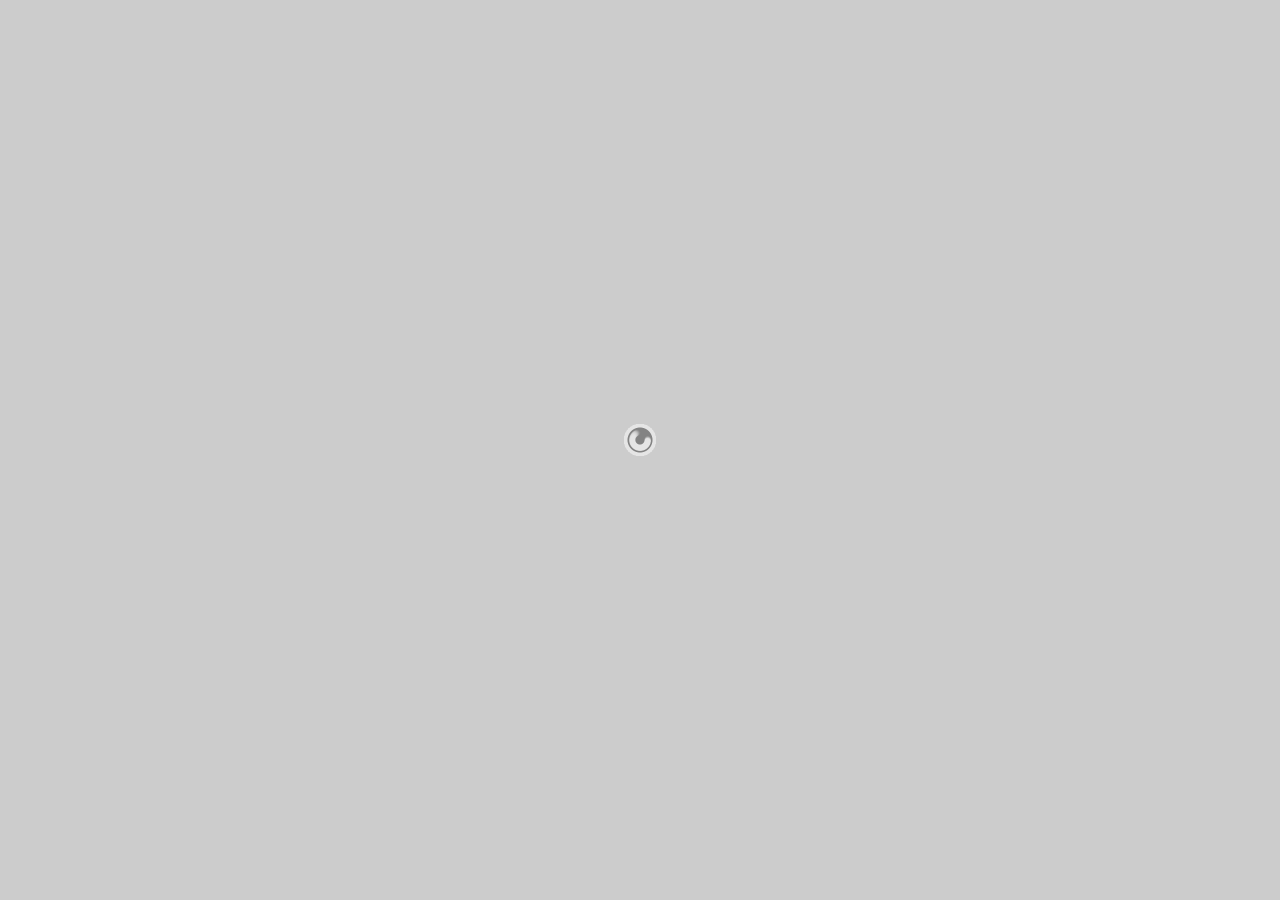
==== commit 73a11bd3: "a" ====
--- a/www/home.html
+++ b/www/home.html
@@ -14,15 +14,14 @@
     <script src="dist/jquery.min.1.11.1.js"></script>
     <script src="dist/w2ui.min.js"></script>
     <script src="tree/jstree.min.js"></script>
+    
     <link href="main.css" rel="stylesheet" />
-    <script src="tab/user.js"></script>
-    <script src="tab/api.js"></script>
 </head>
 
 <body>
+    <div id="___loading"></div>
     <div id="app">
-        <component :is="currentView">
-        </component>
+        <component :is="currentView" keep-alive></component>
     </div>
 
     <script src="main.js"></script>
--- a/www/main.css
+++ b/www/main.css
@@ -29,7 +29,42 @@
     font-size: 1.4em;
     font-family: Arial;
     overflow: hidden;
+    background-color:#ccc;
 }
+
+#___loading {
+    position: fixed;
+    left: 0;
+    right: 0;
+    bottom: 0;
+    top: 0;
+    z-index: 99999999;
+    display: none;
+}
+
+    #___loading table {
+        /*background-color: #e1e1e1;*/
+        width: 100%;
+        height: 100vh;
+        z-index: 1;
+    }
+
+    #___loading .modal-bg {
+        position: absolute;
+        left: 0;
+        right: 0;
+        bottom: 0;
+        top: 0;
+        z-index: 0;
+        background-color: #ccc;
+        opacity: 0.5;
+    }
+
+#app {
+    z-index:0;
+}
+
+/*/////////////////////////////////////////////*/
 
 #main {
     display: inline-block;
@@ -104,7 +139,7 @@
     top: 32px;
     bottom: 0;
     width: 123px;
-    border-right:1px solid #ccc;
+    border-right: 1px solid #ccc;
 }
 
 #tab_content .w2ui-grid-header {
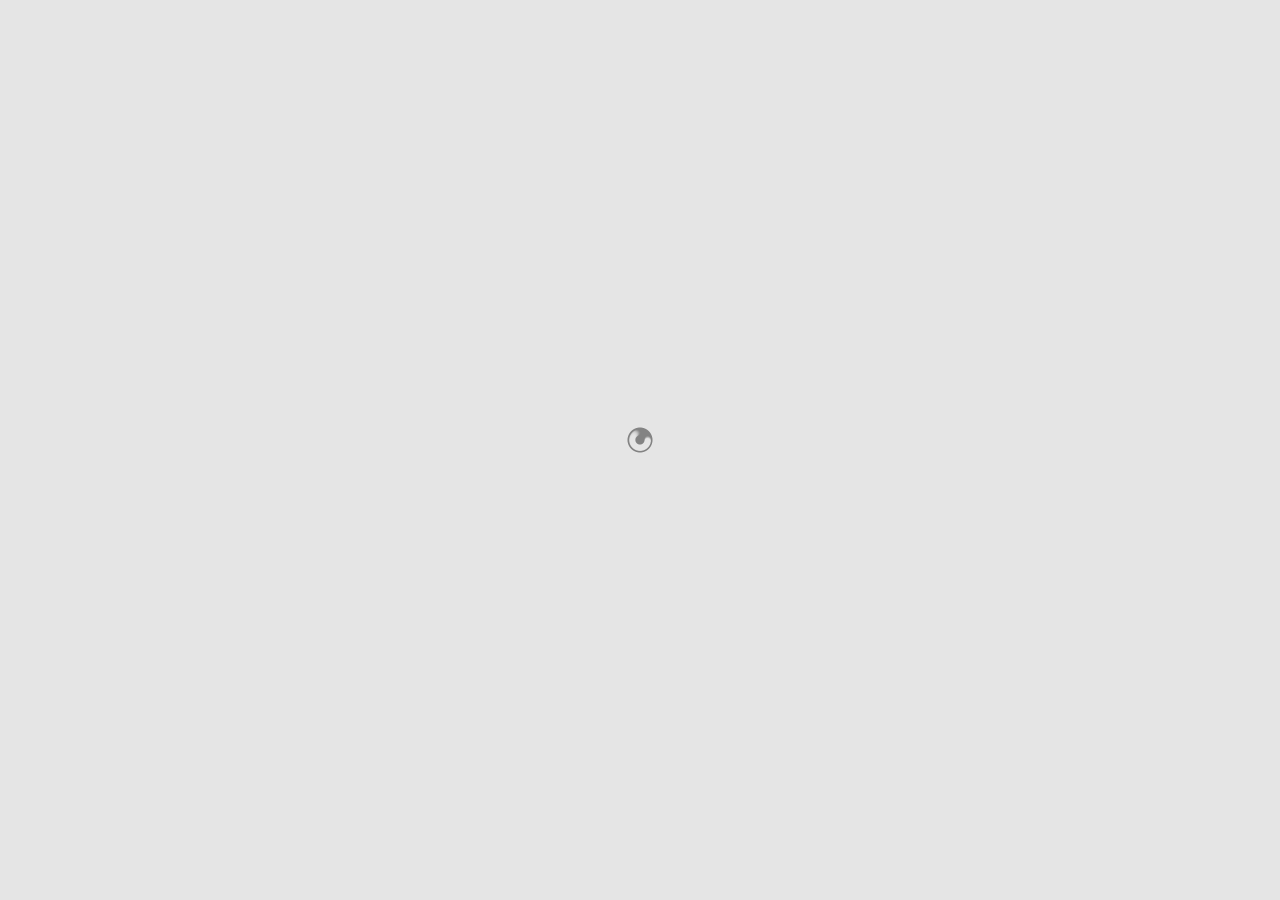
==== commit 86498f0e: "a" ====
--- a/www/home.html
+++ b/www/home.html
@@ -20,8 +20,10 @@
 
 <body>
     <div id="___loading"></div>
+    <div id="___header"></div>
     <div id="app">
-        <component :is="currentView" keep-alive></component>
+        <component :is="currentView"></component>
+        <!--<component :is="currentView" keep-alive></component>-->
     </div>
 
     <script src="main.js"></script>
--- a/www/main.css
+++ b/www/main.css
@@ -24,12 +24,11 @@
 
 body {
     margin: 0;
-    padding: 0;
+    padding: 30px 0 0 0;
     font-size: 14px;
     font-size: 1.4em;
     font-family: Arial;
     overflow: hidden;
-    background-color:#ccc;
 }
 
 #___loading {
@@ -61,7 +60,18 @@
     }
 
 #app {
-    z-index:0;
+    z-index: 0;
+    position: relative;
+}
+
+#___header {
+    position: absolute;
+    z-index: 1;
+    top: 0;
+    left: 0;
+    right: 0;
+    width: 100%;
+    height: 30px;
 }
 
 /*/////////////////////////////////////////////*/
